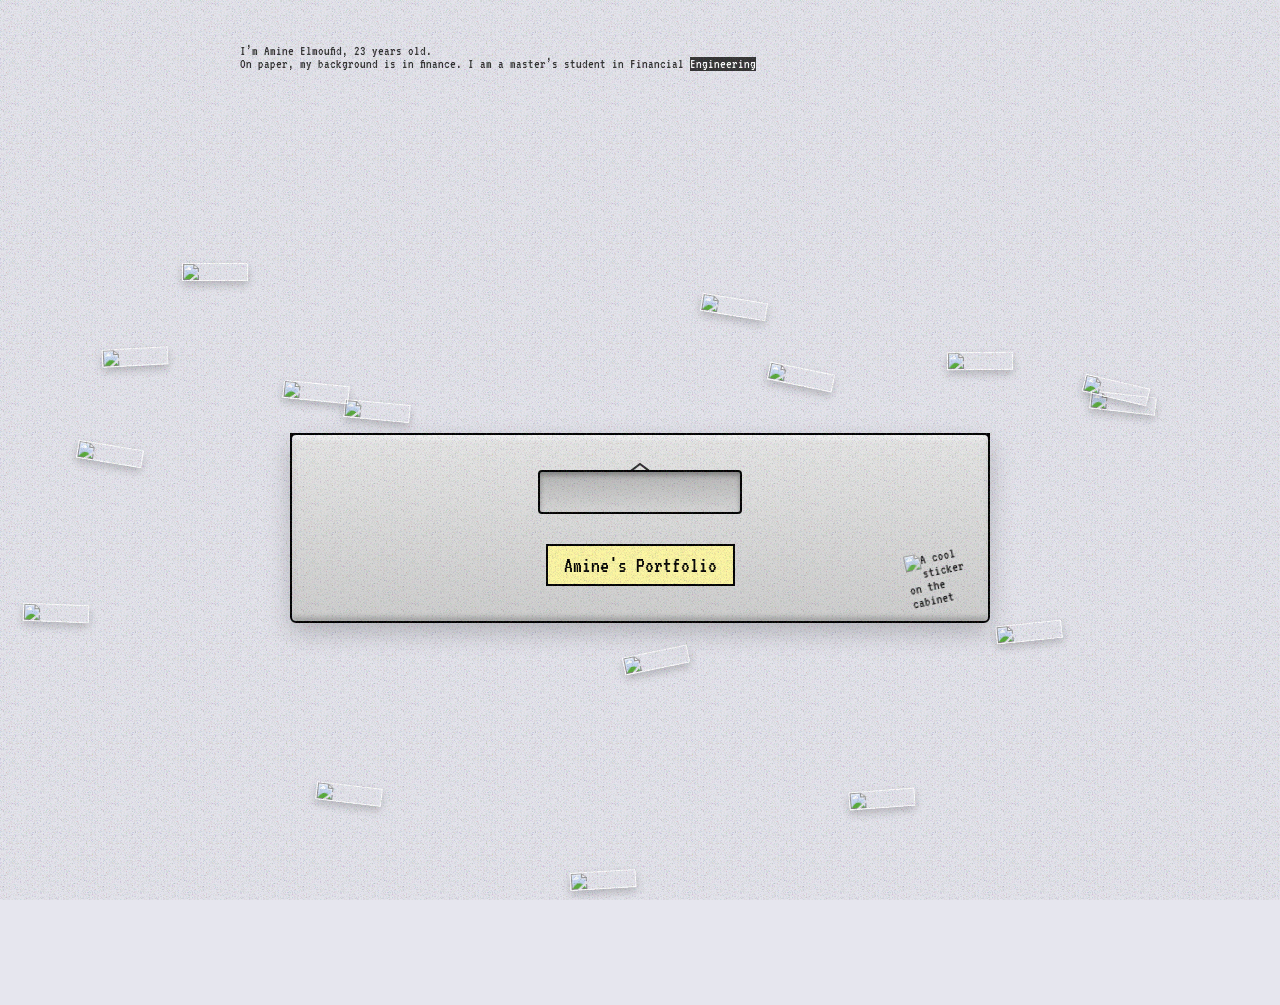
==== amine.ink/index.html @ 704b7b4b "Auto-deploy via The God of Script" ====
<!DOCTYPE html>
<html lang="en">
<head>
    <meta charset="UTF-8">
    <meta name="viewport" content="width=device-width, initial-scale=1.0">
    <title>Amine's Portfolio</title>
    <link href='https://fonts.googleapis.com/css2?family=VT323&display=swap' rel="stylesheet">
    <link rel="stylesheet" href="style.css">
    <link rel="icon" type="image/x-icon" href="ico.ico">
    <meta property="og:image" content="https://pub-ad0cab8325564e91b51bba350c9b9425.r2.dev/resume/amine.ink/assets/imgs/ogimage.png">
</head>
<body>
    <div id="background-collage"></div>
    <div id="intro-text"></div>
    <div id="cabinet" class="file-cabinet-container">
        <div class="cabinet-front">
            <!-- Swipe Up Indicator -->
            <div class="swipe-up-indicator">
                <svg width="24" height="12" viewBox="0 0 24 12" fill="none" stroke="black" stroke-width="2" stroke-linecap="square" stroke-linejoin="miter">
                    <polyline points="4 10 12 4 20 10"></polyline>
                </svg>
            </div>

            <div class="door-handle-recess"></div>
            
            <!-- ADD THIS LINE FOR THE STICKER -->
            <img src="https://pub-ad0cab8325564e91b51bba350c9b9425.r2.dev/resume/amine.ink/assets/imgs/sticker(1).png" alt="A cool sticker on the cabinet" id="cabinet-sticker">
            
             <div id="cabinet-toggle-button" class="secret-files-label">Amine's Portfolio</div>
        </div>

        <div class="cabinet-body">
            <div id="file-stack" class="file-stack">
                <!-- Folders generated by JavaScript -->
            </div>
        </div>
        <div class="cabinet-base"></div>
    </div>
    
    <audio id="about-me-audio" src="assets/audio/about_me.mp3" preload="auto" hidden></audio>
    <audio id="experiences-audio" src="assets/audio/experiences.mp3" preload="auto" hidden></audio>
    <audio id="personality-audio" src="assets/audio/personality.mp3" preload="auto" hidden></audio>
    <audio id="skills-audio" src="assets/audio/skills.mp3" preload="auto" hidden></audio>
    <audio id="what-ive-done-audio" src="assets/audio/What I’ve Done/what-i-ve-done-as-a-co-zqn3xjfs-2025-09-03-.mp3" preload="metadata"></audio>

    <script src="content.js"></script>
    <script src="assets/data/about_me.js"></script>
    <script src="assets/data/experiences.js"></script>
    <script src="assets/data/personality.js"></script>
    <script src="assets/data/skills.js"></script>
    <script src="assets/data/what-i-ve-done.js"></script>
    <script src="script.js"></script>

    <!-- Image Lightbox Modal -->
    <div id="image-modal" class="image-modal-overlay">
        <span id="modal-close-button" class="image-modal-close">&times;</span>
        <img id="modal-image-content" class="image-modal-content" src="" alt="Enlarged view">
    </div>

    <!-- ADD THIS NEW MODAL STRUCTURE -->
    <div id="pdf-modal" style="display: none;">
        <div class="pdf-modal-content">
            <div class="pdf-modal-header">
                <span id="pdf-modal-close">&times;</span>
                <button class="folder-control-button" title="LinkedIn" data-action="link" data-value="https://www.linkedin.com/in/amine-elmoufid/"><img src='https://img.icons8.com/?size=100&id=uzhJQ5CyNoaH&format=png&color=FFFFFF' style='height: 20px'></button>
                <button class="folder-control-button" title="Instagram" data-action="link" data-value="https://instagram.com/amine_elmoufid"><img src='https://img.icons8.com/?size=100&id=ZOFC5nSr215Y&format=png&color=FFFFFF' style='height: 20px'></button>
                <button class="folder-control-button" title="Email" data-action="copy" data-value="amine.elmoufid.personal@gmail.com" data-link="mailto:amine.elmoufid.personal@gmail.com"><img src='https://img.icons8.com/?size=100&id=63489&format=png&color=FFFFFF' style='height: 20px'></button>
                <button class="folder-control-button" title="Phone / WhatsApp" data-action="copy" data-value="+212675223453" data-link="https://wa.me/212675223453"><img src='https://img.icons8.com/?size=100&id=fAnexogbxI5v&format=png&color=FFFFFF' style='height: 20px'></button>
                <button class="folder-control-button" id="download-button" title="Download Resume" data-action="download" data-value="assets/Resume amine elmoufid.pdf" data-link="https://amine-elmoufid.ink/assets/Resume%20amine%20elmoufid.pdf"><img src='https://img.icons8.com/?size=100&id=vk3CfSUT5UA6&format=png&color=FFFFFF' style='height: 20px'></button>
            </div>  
            <iframe id="pdf-modal-iframe" src="../index.html" width="100%" height="100%" frameborder="0"></iframe>
        </div>
    </div>

    <!-- Info Modal for Contact Buttons -->
    <div id="info-modal" class="info-modal-overlay" style="display: none;">
        <div class="info-modal-content">
            <span id="info-modal-close" class="info-modal-close">&times;</span>
            <h3 id="info-modal-title">Modal Title</h3>
            <p id="info-modal-text">Modal text content.</p>
            <div id="info-modal-actions">
                <!-- Action buttons will be added here by JS -->
            </div>
        </div>
    </div>
</body>
</html>
---- amine.ink/style.css ----
:root {
            --anim-duration: 0.8s;
            --anim-ease: cubic-bezier(0.16, 1, 0.3, 1);
        }

        html {
            background-color: #E6E6EE;
        }

        body {
            font-family: 'VT323', monospace;
            font-size: 14px;
            display: flex;
            justify-content: center;
            align-items: center;
            min-height: 100vh;
            margin: 0;
            padding: 20px;
            box-sizing: border-box;
            overflow: hidden;
        }

        #background-collage {
            position: fixed;
            top: 25vh;
            left: 0;
            width: 100vw;
            height: 75vh;
            z-index: -10;
            pointer-events: none;
            overflow: hidden;
            opacity: 1; /* Start fully visible */
            transition: opacity 0.5s ease-in-out; /* Animate the opacity */
        }

        #background-collage.is-hidden {
            opacity: 0; /* Fade to fully invisible */
            pointer-events: none; /* Also disable clicks when hidden */
        }

        .collage-image {
            position: absolute;
            width: 5vw;
            border: 1px solid white;
            box-shadow: 0 4px 8px rgba(0,0,0,0.2);
            
            /* --- CRITICAL --- */
            /* Start each image as invisible */
            opacity: 0;
            
            /* Prepare a smooth fade-in transition for when we make it visible */
            transition: opacity 0.7s ease;
        }

        /* This new class will be added by JavaScript to make a single image appear */
        .collage-image.is-visible {
            opacity: 1;
        }

        .file-cabinet-container {
            position: relative;
            width: 100%;
            max-width: 700px;
            transition: transform var(--anim-duration) var(--anim-ease);
        }
        
        .cabinet-front {
            position: absolute;
            top: 0;
            left: 0;
            width: 100%;
            height: 190px;
            background: linear-gradient(to bottom, #E8E8E8, #D0D0D0);
            border: 2px solid black;
            border-radius: 6px;
            box-sizing: border-box;
            box-shadow: inset 0 4px 5px rgba(255,255,255,0.6), 
                        inset 0 -4px 5px rgba(0,0,0,0.2),
                        0 10px 25px rgba(0,0,0,0.2);
            
            z-index: 15;
            display: flex;
            flex-direction: column;
            justify-content: center;
            align-items: center;
            gap: 30px;
            
            transform: translateY(0);
            transition: transform 0.8s cubic-bezier(0.77, 0, 0.175, 1),
                        opacity var(--anim-duration) var(--anim-ease),
                        filter var(--anim-duration) var(--anim-ease);
            cursor: pointer;
            
            /* Apply bouncing animation when closed */
            animation: door-bounce 2s infinite ease-in-out;
        }

        @keyframes door-bounce {
            0%, 100% {
                transform: translateY(0);
            }
            50% {
                transform: translateY(-8px);
            }
        }

        .cabinet-front:hover:not(.no-hover) {
            animation-play-state: paused;
            transform: translateY(-5px);
        }

        .file-cabinet-container.is-open .cabinet-front {
            z-index: 4;
            animation: none; /* Stop bounce when open */
        }

        .door-handle-recess {
            width: 200px;
            height: 40px;
            background: linear-gradient(to bottom, #B8B8B8, #D8D8D8);
            border: 2px solid black;
            border-radius: 4px;
            box-shadow: inset 0 3px 5px rgba(0,0,0,0.3);
            transition: transform 0.2s ease;
            position: relative;
            z-index: 10000;
        }
        
        .door-handle-recess:hover {
            transform: scale(1.05);
        }
        
        .file-cabinet-container.is-open .cabinet-front {
            transform: translateY(522px);
        }
        
        /* MODIFIED: The door no longer flies away, just applies a focus effect */
        .file-cabinet-container.folder-is-expanded .cabinet-front {
            transform: translateY(522px) translateY(450px); /* Move down with the bottom folders */
            opacity: 0.5;
            filter: blur(2px);
        }

        .cabinet-body {
            position: relative;
            border: 2px solid black;
            background-color: #E6E6E6;
        }

        .swipe-up-indicator {
            position: absolute;
            top: 25px; /* Above the handle */
            left: 50%;
            transform: translateX(-50%);
            display: flex;
            flex-direction: column;
            align-items: center;
            font-family: 'VT323', monospace;
            font-size: 16px;
            color: black;
            pointer-events: none;
            opacity: 0.8;
            animation: swipe-bounce 1.5s infinite;
        }

        @keyframes swipe-bounce {
            0%, 100% {
                transform: translateX(-50%) translateY(0);
                opacity: 0.5;
            }
            50% {
                transform: translateX(-50%) translateY(-10px);
                opacity: 1;
            }
        }

        .file-cabinet-container.is-open .swipe-up-indicator {
            display: none;
        }

        .cabinet-body::before {
            content: '';
            position: absolute;
            top: 0;
            left: 0;
            width: 100%;
            height: 100%;
            background-image: repeating-linear-gradient(to bottom, #E6E6EE, #E6E6EE 20px, black 20px, black 22px);
            opacity: 0;
            transition: opacity 0.3s ease, filter var(--anim-duration) var(--anim-ease);
            z-index: 0;
        }

        .file-cabinet-container.folder-is-expanded .cabinet-body::before {
            opacity: 1;
            background-color: #1a1a1a;
            filter: none;
        }
        
        .file-cabinet-container.folder-is-expanded .cabinet-body {
            z-index: 20;
        }
        
        .file-stack {
            position: relative;
            padding-top: 30px;
            height: 0;
            transition: height 0.8s ease-in-out;
        }
        
        .file-cabinet-container.is-open .file-stack {
            height: 500px;
        }

        .file-cabinet-container.folder-is-expanded .file-stack { height: 800px; }
        
        .file-folder {
            height: 20px;
            position: relative;
            background-color: #F8F8F8;
            box-sizing: content-box;
            
            opacity: 0;
            transform: translateY(50px);
            transition: opacity 0.5s ease, 
                        transform var(--anim-duration) var(--anim-ease),
                        height var(--anim-duration) var(--anim-ease),
                        filter var(--anim-duration) var(--anim-ease);
        }

        .file-cabinet-container:not(.is-open) .file-folder {
            pointer-events: none;
        }
        
        .file-folder.is-expanded {
            height: calc(80vh - 18px);
            z-index: 10;
            background-color: transparent;
            width: calc(100% + 40px);
            left: -20px;
        }

        /* Animations for making space */
        .file-folder.move-up {
            transform: translateY(-100vh);
            opacity: 0.3;
            top: -0px;
            left: 0;
            width: 100%;
            height: 20px;
            filter: blur(2px) brightness(0.6);
        }
        .file-folder.move-down {
            transform: translateY(100vh);
            opacity: 0.3;
            top: -30px;
            left: 0;
            width: 100%;
            height: 20px;
            filter: blur(2px) brightness(0.6);
        }

        .file-cabinet-container.folder-is-expanded .file-folder:not(.is-expanded) {
            pointer-events: none;
        }


        .file-cabinet-container.is-open .file-folder {
            opacity: 1;
            transform: translateY(0);
        }
        
        .folder-visuals {
            position: absolute;
            top: 0;
            left: 0;
            width: 100%;
            height: 20px;
            transition: transform 0.2s var(--anim-ease);
            will-change: transform;
        }

        .folder-visuals::before {
            content: '';
            position: absolute;
            top: 0;
            left: 0;
            width: 100%;
            height: 2px;
            background-color: black;
        }

        .file-folder:not(.is-expanded):hover .folder-visuals {
            transform: translateY(-4px);
        }

        .file-folder.has-prominent-hover:not(.is-expanded):hover .folder-visuals {
            transform: translateY(-20px);
        }

        

        .folder-content-area {
            padding: 30px 20px 20px 20px;
            opacity: 0;
            visibility: hidden;
            transition: opacity 0.3s ease-in-out 0.2s, visibility 0s 0.6s;
            height: calc(100% - 30px);
            box-sizing: border-box;
            background-color: white;
            background-image:
                repeating-linear-gradient(to right, #ccc 0, #ccc 1px, transparent 1px, transparent 20px),
                repeating-linear-gradient(to bottom, #ccc 0, #ccc 1px, transparent 1px, transparent 20px),
                repeating-linear-gradient(to right, #999 0, #999 1px, transparent 1px, transparent 100px),
                repeating-linear-gradient(to bottom, #999 0, #999 1px, transparent 1px, transparent 100px);
            background-size: 20px 20px, 20px 20px, 100px 100px, 100px 100px;
            box-shadow: -2px 0 0 black, 2px 0 0 black, 0 2px 0 black, 0 -2px 0 black;
            position: relative;
        }

                .folder-content-area::before {
            content: '';
            position: absolute;
            width: 100%;
            height: 22px;
            left: 0;
            top: 0;
            border-top: 2px solid black;
            border-bottom: 2px solid black;
            box-sizing: border-box;
            background-color: rgba(248, 248, 248, 0.95);
            background-image: url("data:image/svg+xml,%3Csvg xmlns='http://www.w3.org/2000/svg' width='100' height='100'%3E%3Cfilter id='n'%3E%3CfeTurbulence type='turbulence' baseFrequency='0.65' stitchTiles='stitch'/%3E%3C/filter%3E%3Crect width='100%25' height='100%25' filter='url(%23n)' opacity='0.4'/%3E%3C/svg%3E");
        }

        .file-folder.is-expanded .folder-content-area {
            opacity: 1;
            visibility: visible;
            transition-delay: 0.2s, 0s;
        }

        .folder-header {
            display: flex;
            justify-content: space-between;
            align-items: center;
            margin-bottom: 15px;
        }

        .pulled-folder-title { 
            margin: 0; 
            font-size: 18px; 
            padding-right: 15px; /* Space between title and controls */
        }

        .folder-controls {
            display: flex;
            gap: 8px;
            align-items: center;
        }

        .folder-control-button {
            font-family: 'VT323', monospace;
            font-size: 24px;
            font-weight: bold;
            background-color: transparent;
            border: 1px solid black;
            width: 30px;
            height: 30px;
            display: flex;
            justify-content: center;
            align-items: center;
            cursor: pointer;
            transition: background-color 0.2s, color 0.2s;
            text-decoration: none;
            color: black;
            line-height: 1;
            padding: 0;
        }
        .folder-control-button:hover {
            background-color: #333;
            color: white;
        }

        /* Add a 20px gap after the zoom buttons in non-resume folders */
        .folder-controls:not(:has(#download-button)) #zoom-in-button {
            margin-right: 20px;
        }

        .pulled-folder-text { 
            position: relative;
            font-size: 14px; 
            line-height: 1.1;
            height: calc(100% - 40px);
            overflow-y: auto;
            border: 1px solid black;
            padding: 10px;
            background-color: rgba(248, 248, 248, 0.95);
            background-image: url("data:image/svg+xml,%3Csvg xmlns='http://www.w3.org/2000/svg' width='100' height='100'%3E%3Cfilter id='n'%3E%3CfeTurbulence type='turbulence' baseFrequency='0.65' stitchTiles='stitch'/%3E%3C/filter%3E%3Crect width='100%25' height='100%25' filter='url(%23n)' opacity='0.4'/%3E%3C/svg%3E");
        }

        .pulled-folder-text iframe {
            width: 100%;
            height: 100%;
            transform-origin: top left; /* Zoom from the top-left corner */
            transition: transform 0.2s ease-out; /* Makes the zoom animation smooth */
        }


        .close-folder-button { 
            font-family: sans-serif; 
            font-size: 28px; 
            font-weight: bold; 
            border: none;
            background: transparent;
        }
        .close-folder-button:hover {
            background-color: transparent;
            color: #8a3434; /* red highlight color */
        }

        .tab { position: absolute; top: -18px; height: 20px; border: 2px solid black; border-bottom: none; border-radius: 6px 6px 0 0; display: flex; align-items: center; justify-content: center; padding: 0 10px; white-space: nowrap; background-color: black; color: white; box-sizing: border-box; cursor: pointer; width: 120px; font-size: 16px; box-shadow: -1px 0 0 white, 1px 0 0 white, 0 -1px 0 white; left: calc(var(--random-factor) * (100% - 120px)); transition: top 0.2s var(--anim-ease), height 0.2s var(--anim-ease); }

.file-folder:not(.is-expanded):hover .tab {
    height: 30px;
    top: -28px;
}
        
        
        
        .cabinet-base { border-top: 2px solid black; height: 20px; background: linear-gradient(to bottom, #E6E6E6, #D1D1D1); position: absolute; width: 100%; top: 500px; left: 0; box-sizing: border-box; z-index: 5; transition: transform var(--anim-duration) var(--anim-ease), opacity 0.5s ease, filter var(--anim-duration) var(--anim-ease); opacity: 0; }
                .file-cabinet-container.folder-is-expanded .cabinet-base { transform: translateY(450px); opacity: 0.3; filter: blur(4px) brightness(0.5); }
        
        .secret-files-label { background-color: #FFF9A5; border: 2px solid black; padding: 8px 16px; font-size: 22px; cursor: pointer; transition: transform 0.2s ease; }
        .secret-files-label:hover { transform: scale(1.05); }

    #intro-text {
        position: absolute;
        top: 5vh;
        left: 50%;
        transform: translateX(-50%);
        width: 90%;
        max-width: 800px;
        text-align: left;
        font-size: 14px;
        line-height: 0.9;
        color: #333;
        height: 40vh; /* Allocate space to prevent content jump */
        transition: filter 0.5s ease, opacity 0.5s ease;
    }

    .cabinet-is-open #intro-text { filter: blur(2px); opacity: 1; }

        .typing-highlight {
        background-color: #333;
        color: white;
    }

.highlight-sentence {
    background-color: #8a3434;
    color: white;
}

li.highlight-sentence {
    background-color: #8a3434;
    color: black;
    transition: background-color 0.2s ease-in-out;
}

/* Target h3 elements inside a highlighted span to ensure they also get the highlight style */
.highlight-sentence h3 {
    background-color: inherit; /* Inherit the red from the parent span */
    color: inherit; /* Inherit the white text color */
}
body::after {
    content: '';
    position: fixed;
    top: 0;
    left: 0;
    width: 100vw;
    height: 100vh;
    z-index: 9999;
    pointer-events: none;
    background-image: url("data:image/svg+xml,%3Csvg xmlns='http://www.w3.org/2000/svg' width='100' height='100'%3E%3Cfilter id='n'%3E%3CfeTurbulence type='turbulence' baseFrequency='0.65' stitchTiles='stitch'/%3E%3C/filter%3E%3Crect width='100%25' height='100%25' filter='url(%23n)' opacity='0.4'/%3E%3C/svg%3E");
}

.file-cabinet-container.is-open .cabinet-base {
    opacity: 1;
}

.skills-grid {
    display: grid;
    grid-template-columns: repeat(auto-fit, minmax(200px, 1fr));
    gap: 15px;
}
.skill-box {
    border: 1px solid black;
}
.skill-header {
    padding: 8px 10px;
    border-bottom: 1px solid black;
    font-weight: bold;
}
.skill-list {
    padding: 8px 10px;
}
.skill-list ul {
    list-style-type: none;
    padding: 0;
    margin: 0;
}
.skill-list li {
    margin-bottom: 5px;
}

.highlight-skill-box {
    box-shadow: 0 0 0 3px black, 0 0 15px rgba(0,0,0,0.5);
    transform: scale(1.02);
    transition: transform 0.2s ease, box-shadow 0.2s ease;
}



#skill-tooltip {
    display: none;
    position: absolute;
    border: 1px solid black;
    background-color: white;
    padding: 10px;
    z-index: 10001;
    max-width: 250px;
    font-size: 13px;
    line-height: 1.4;
}

/* Styles for the new Static Modal */
#skill-modal {
    display: none; /* Hidden by default */
    position: fixed;
    z-index: 10002; /* Higher than the tooltip */
    left: 0;
    top: 0;
    width: 100%;
    height: 100%;
    overflow: auto;
    background-color: rgba(0,0,0,0.4);
    justify-content: center;
    align-items: center;
}

.skill-modal-content {
    position: relative;
    background-color: #fefefe;
    padding: 20px;
    border: 1px solid black;
    width: 90%;
    max-width: 500px;
    transform: scale(0.9);
    opacity: 0;
    transition: transform 0.3s ease, opacity 0.3s ease;
    max-height: 80vh;
    overflow-y: auto;
}

#skill-modal.is-visible .skill-modal-content {
    transform: scale(1);
    opacity: 1;
}

.skill-modal-close {
    color: #aaa;
    position: absolute;
    top: 10px;
    right: 15px;
    font-size: 28px;
    font-weight: bold;
    cursor: pointer;
}

.skill-modal-close:hover,
.skill-modal-close:focus {
    color: black;
    text-decoration: none;
}
body.folder-is-expanded-globally {
    background-color: #00000091; /* A lighter grey */
    transition: background-color 0.3s ease;
}
body.folder-is-expanded-globally #intro-text {
    opacity: 1;
}
.info-box {
    border: 1px solid black;
    background-color: #fff;
}
.info-header {
    display: flex;
    align-items: center;
    padding: 10px;
    font-weight: bold;
    border-bottom: 1px solid black;
    cursor: pointer;
}
.info-box .info-header { /* Header for a box with no visible content */
    border-bottom: none;
}
.plus-icon {
    font-size: 16px;
    margin-right: 8px;
    font-weight: normal;
}
.concept-list {
    padding: 10px;
}
.concept-item {
    padding: 5px 0;
    cursor: pointer;
    border-bottom: 1px solid #eee;
}
.concept-item:last-child {
    border-bottom: none;
}
.concept-item:hover {
    background-color: #f0f0f0;
}
.accordion {
    width: 100%;
}
.accordion-trigger {
    background-color: #f4f4f4;
    color: #444;
    cursor: pointer;
    padding: 12px;
    width: 100%;
    border: none;
    text-align: left;
    outline: none;
    font-size: 15px;
    transition: background-color 0.2s ease;
    border-top: 1px solid #ddd;
    font-family: 'VT323', monospace;
}
.accordion-trigger:hover, .accordion-trigger.is-active {
    background-color: #ddd;
}
.accordion-panel {
    padding: 0 18px;
    background-color: white;
    max-height: 0;
    overflow: hidden;
    transition: max-height 0.3s ease-out;
}
.accordion-panel p {
    margin-top: 15px;
}
.project-layout-grid {
    display: grid;
    grid-template-columns: 1fr;
    gap: 15px;
    margin: 20px 0;
}
.layout-column {
    display: flex;
    flex-direction: column;
    gap: 15px;
}

#audio-control-button {
    position: absolute;
    top: 10px;
    right: 170px;
    width: 50px;
    height: 50px;
    border-radius: 50%;
    background-color: #333;
    border: none;
    cursor: pointer;
    z-index: 1000;
    display: flex;
    justify-content: center;
    align-items: center;
}

/* default: play */
#audio-control-button::before {
    content: '';
    display: block;
    width: 24px;
    height: 24px;
    background-color: white;

    /* Play icon as SVG mask */
    -webkit-mask: url('data:image/svg+xml;utf8,<svg fill="white" xmlns="http://www.w3.org/2000/svg" viewBox="0 0 24 24"><path d="M8 5v14l11-7z"/></svg>') no-repeat center;
    -webkit-mask-size: contain;
    mask: url('data:image/svg+xml;utf8,<svg fill="white" xmlns="http://www.w3.org/2000/svg" viewBox="0 0 24 24"><path d="M8 5v14l11-7z"/></svg>') no-repeat center;
    mask-size: contain;
}

/* when playing: pause */
#audio-control-button.is-playing::before {
    -webkit-mask: url('data:image/svg+xml;utf8,<svg fill="white" xmlns="http://www.w3.org/2000/svg" viewBox="0 0 24 24"><path d="M6 19h4V5H6zm8-14v14h4V5z"/></svg>') no-repeat center;
    -webkit-mask-size: contain;
    mask: url('data:image/svg+xml;utf8,<svg fill="white" xmlns="http://www.w3.org/2000/svg" viewBox="0 0 24 24"><path d="M6 19h4V5H6zm8-14v14h4V5z"/></svg>') no-repeat center;
    mask-size: contain;
}

/* Audio Consent Modal */
#audio-consent-modal {
    display: none; /* Hidden by default */
    position: fixed;
    z-index: 10005; /* Very high z-index */
    left: 0;
    top: 0;
    width: 100%;
    height: 100%;
    background-color: rgba(0,0,0,0.5);
    justify-content: center;
    align-items: center;
}

.audio-consent-content {
    background-color: #fefefe;
    padding: 20px 30px;
    border: 2px solid black;
    text-align: center;
    font-size: 18px;
}

.audio-consent-buttons {
    margin-top: 20px;
    display: flex;
    gap: 15px;
    justify-content: center;
}

.audio-consent-buttons button {
    font-family: 'VT323', monospace;
    font-size: 16px;
    padding: 8px 20px;
    border: 2px solid black;
    cursor: pointer;
    background-color: #fff;
    transition: background-color 0.2s, color 0.2s;
}

.audio-consent-buttons button:hover {
    background-color: #333;
    color: #fff;
}

/* Optional: Set a base width for the 'No' button for consistency */
#confirm-audio-no {
    width: 60px;
}

/* Set a larger, specific width for the 'Yes' button */
#confirm-audio-yes {
    width: 200px;
}

/* Add this new rule to the end of your style.css file */
#cabinet-sticker {
    position: absolute; /* This is crucial for positioning it on the door */
    width: 60px;        /* Sets the size of the sticker */
    bottom: 15px;       /* Puts it 15px from the bottom of the door */
    right: 20px;        /* Puts it 20px from the right of the door */
    transform: rotate(-12deg); /* This gives it the slightly crooked look */
    opacity: 0.9;       /* Makes it look slightly faded and more realistic */
    z-index: 16;        /* Ensures it sits on top of the door's main surface */
    pointer-events: none; /* Prevents the sticker from interfering with clicks on the door */
}

/* Styles for the new rotating sticker */
#rotating-sticker {
    position: absolute;
    width: 90px;
    height: 90px;
    bottom: 15px;
    left: 20px;
    transform: rotate(8deg);
    z-index: 16;
    border: 3px solid white;
    box-shadow: 0 2px 5px rgba(0,0,0,0.2);
    object-fit: cover; /* Ensures non-square images fill the space nicely */
}

/* --- STYLES FOR PDF MODAL AND PREVIEW --- */

/* The main modal overlay */
#pdf-modal {
    display: none; position: fixed; z-index: 10001;
    left: 0; top: 0; width: 100%; height: 100%;
    background-color: rgba(0,0,0,0.7);
    justify-content: center; align-items: center;
}
.pdf-modal-content {
    width: 90%; height: 90vh;
    background-color: #333;
    display: flex; flex-direction: column;
}
.pdf-modal-header {
    display: flex; justify-content: flex-end; align-items: center;
    padding: 8px 15px; background-color: #222; gap: 10px;
}
#pdf-modal-close {
    font-size: 28px; color: #aaa; cursor: pointer;
    margin-right: auto; /* Pushes the close button to the far left */
}
#pdf-modal-close:hover { color: white; }

.pdf-modal-header button, .pdf-modal-header a {
    font-family: 'VT323', monospace; font-size: 16px;
    border: 1px solid #888; background-color: #444; color: white;
    padding: 5px 12px; cursor: pointer; text-decoration: none;
}
.pdf-modal-header button:hover, .pdf-modal-header a:hover { background-color: #666; }

/* This rule ensures the download button in the PDF modal header has some space */
.pdf-modal-header #pdf-download-link {
    margin-right: 20px;
}

#pdf-modal-iframe {
    flex-grow: 1; /* Makes the iframe fill the remaining space */
    transition: transform 0.2s ease-out; /* Smooth zoom */
}

/* Styles for the clickable preview in the folder */
.pdf-preview-container {
    position: relative; width: 100%; height: 100%;
}
.pdf-preview-iframe {
    width: 100%; height: 100%; border: none;
    pointer-events: none; /* CRITICAL: Allows clicks to pass through to the overlay */
}
.pdf-preview-overlay {
    position: absolute; top: 0; left: 0; width: 100%; height: 100%;
    background-color: rgba(0,0,0,0.3);
    display: flex; justify-content: center; align-items: center;
    font-size: 24px; color: white;
    cursor: pointer; opacity: 0;
    transition: opacity 0.3s ease;
}
.pdf-preview-container:hover .pdf-preview-overlay {
    opacity: 1;
}

/* Image Modal Styles */
.image-modal-overlay {
    display: none; /* Hidden by default */
    position: fixed;
    z-index: 10003; /* Above skill modal */
    left: 0;
    top: 0;
    width: 100%;
    height: 100%;
    background-color: rgba(0,0,0,0.7);
    justify-content: center;
    align-items: center;
}

.image-modal-content {
    max-width: 90%;
    max-height: 90vh;
    display: block;
    margin: auto;
}

.image-modal-close {
    color: #fff;
    position: absolute;
    top: 15px;
    right: 35px;
    font-size: 40px;
    font-weight: bold;
    cursor: pointer;
    transition: color 0.3s;
}

.image-modal-close:hover,
.image-modal-close:focus {
    color: #bbb;
    text-decoration: none;
}

.image-modal-close:hover,
.image-modal-close:focus {
    color: #bbb;
    text-decoration: none;
}

/* Info Modal for Contact Buttons */
.info-modal-overlay {
    display: none;
    position: fixed;
    z-index: 10006; /* Above audio consent */
    left: 0;
    top: 0;
    width: 100%;
    height: 100%;
    background-color: rgba(0,0,0,0.6);
    justify-content: center;
    align-items: center;
}

.info-modal-content {
    position: relative;
    background-color: #fefefe;
    padding: 25px 30px;
    border: 2px solid black;
    text-align: center;
    font-size: 16px;
    width: 90%;
    max-width: 400px;
}

.info-modal-content h3 {
    margin-top: 0;
    font-size: 20px;
}

.info-modal-content p {
    word-break: break-all;
    background-color: #eee;
    padding: 10px;
    border: 1px solid #ccc;
    margin-bottom: 20px;
}

#info-modal-actions button {
    font-family: 'VT323', monospace;
    font-size: 16px;
    padding: 8px 20px;
    border: 2px solid black;
    cursor: pointer;
    background-color: #fff;
    transition: background-color 0.2s, color 0.2s;
    width: 100%;
}

#info-modal-actions button:not(:last-child) {
    margin-bottom: 10px;
}

#info-modal-actions button:hover {
    background-color: #333;
    color: #fff;
}

.info-modal-close {
    color: #aaa;
    position: absolute;
    top: 5px;
    right: 10px;
    font-size: 28px;
    font-weight: bold;
    cursor: pointer;
}
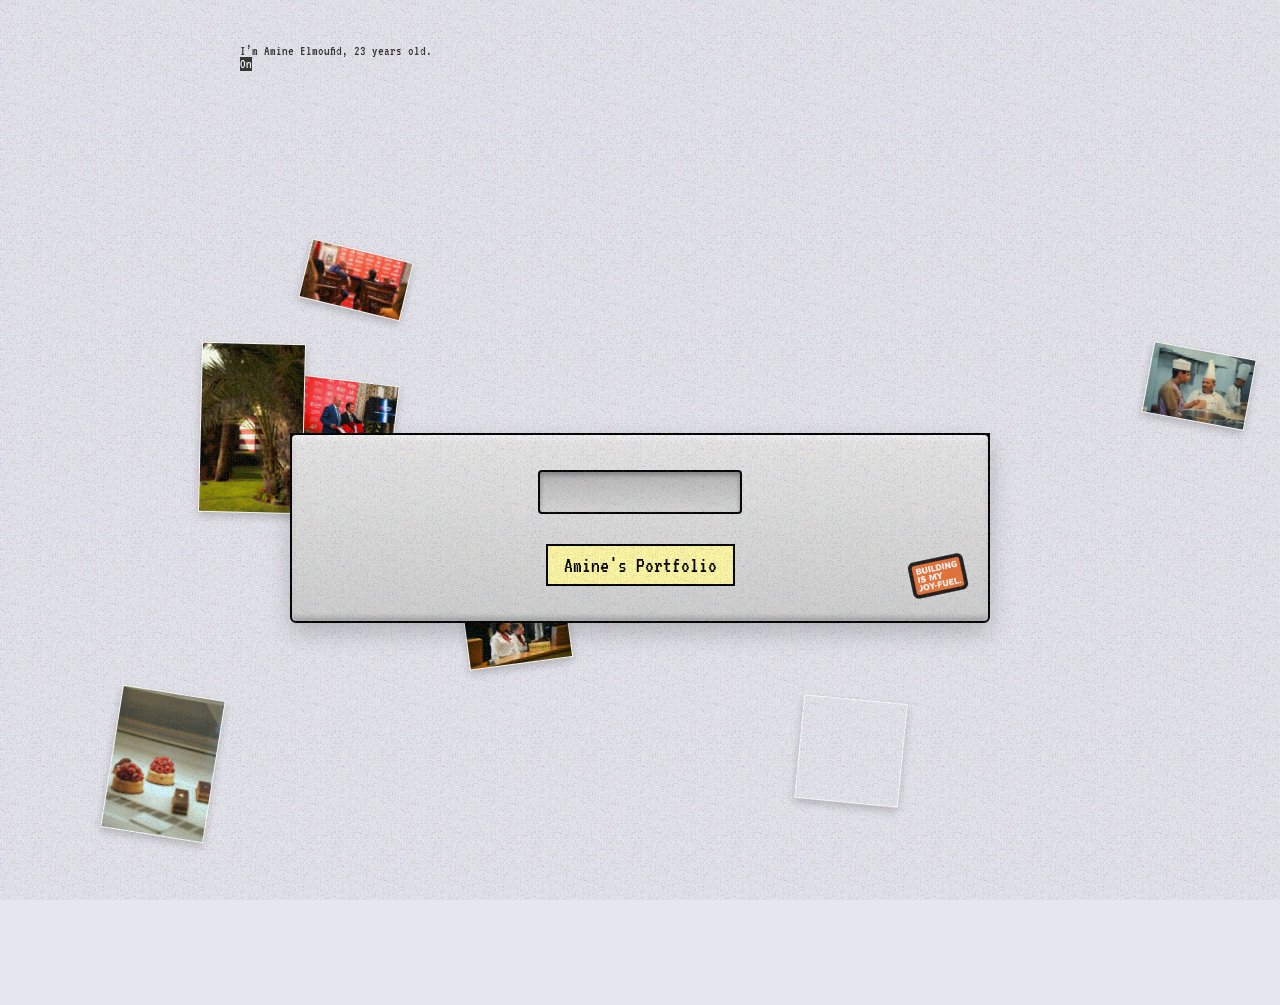
==== commit a7cd8307: "Optimize performance: lazy tab mounting, local WOFF2 font, Matter.js layout caching, mobile responsi" ====
--- a/amine.ink/index.html
+++ b/amine.ink/index.html
@@ -8,24 +8,17 @@
     <link href='https://fonts.googleapis.com/css2?family=VT323&display=swap' rel="stylesheet">
     <link rel="stylesheet" href="style.css">
     <link rel="icon" type="image/x-icon" href="ico.ico">
-    <meta property="og:image" content="https://pub-ad0cab8325564e91b51bba350c9b9425.r2.dev/resume/amine.ink/assets/imgs/ogimage.png">
+    <meta property="og:image" content="/assets/imgs/ogimage.png">
 </head>
 <body>
     <div id="background-collage"></div>
     <div id="intro-text"></div>
     <div id="cabinet" class="file-cabinet-container">
         <div class="cabinet-front">
-            <!-- Swipe Up Indicator -->
-            <div class="swipe-up-indicator">
-                <svg width="24" height="12" viewBox="0 0 24 12" fill="none" stroke="black" stroke-width="2" stroke-linecap="square" stroke-linejoin="miter">
-                    <polyline points="4 10 12 4 20 10"></polyline>
-                </svg>
-            </div>
-
             <div class="door-handle-recess"></div>
             
             <!-- ADD THIS LINE FOR THE STICKER -->
-            <img src="https://pub-ad0cab8325564e91b51bba350c9b9425.r2.dev/resume/amine.ink/assets/imgs/sticker(1).png" alt="A cool sticker on the cabinet" id="cabinet-sticker">
+            <img src="assets/imgs/sticker(1).png" alt="A cool sticker on the cabinet" id="cabinet-sticker">
             
              <div id="cabinet-toggle-button" class="secret-files-label">Amine's Portfolio</div>
         </div>
@@ -38,11 +31,11 @@
         <div class="cabinet-base"></div>
     </div>
     
-    <audio id="about-me-audio" src="assets/audio/about_me.mp3" preload="auto" hidden></audio>
-    <audio id="experiences-audio" src="assets/audio/experiences.mp3" preload="auto" hidden></audio>
-    <audio id="personality-audio" src="assets/audio/personality.mp3" preload="auto" hidden></audio>
-    <audio id="skills-audio" src="assets/audio/skills.mp3" preload="auto" hidden></audio>
-    <audio id="what-ive-done-audio" src="assets/audio/What I’ve Done/what-i-ve-done-as-a-co-zqn3xjfs-2025-09-03-.mp3" preload="metadata"></audio>
+    <audio id="about-me-audio" src="assets/audio/about_me.mp3" preload="none" hidden></audio>
+    <audio id="experiences-audio" src="assets/audio/experiences.mp3" preload="none" hidden></audio>
+    <audio id="personality-audio" src="assets/audio/personality.mp3" preload="none" hidden></audio>
+    <audio id="skills-audio" src="assets/audio/skills.mp3" preload="none" hidden></audio>
+    <audio id="what-ive-done-audio" src="assets/audio/what-i-ve-done.mp3" preload="none" hidden></audio>
 
     <script src="content.js"></script>
     <script src="assets/data/about_me.js"></script>
@@ -67,9 +60,13 @@
                 <button class="folder-control-button" title="Instagram" data-action="link" data-value="https://instagram.com/amine_elmoufid"><img src='https://img.icons8.com/?size=100&id=ZOFC5nSr215Y&format=png&color=FFFFFF' style='height: 20px'></button>
                 <button class="folder-control-button" title="Email" data-action="copy" data-value="amine.elmoufid.personal@gmail.com" data-link="mailto:amine.elmoufid.personal@gmail.com"><img src='https://img.icons8.com/?size=100&id=63489&format=png&color=FFFFFF' style='height: 20px'></button>
                 <button class="folder-control-button" title="Phone / WhatsApp" data-action="copy" data-value="+212675223453" data-link="https://wa.me/212675223453"><img src='https://img.icons8.com/?size=100&id=fAnexogbxI5v&format=png&color=FFFFFF' style='height: 20px'></button>
-                <button class="folder-control-button" id="download-button" title="Download Resume" data-action="download" data-value="assets/Resume amine elmoufid.pdf" data-link="https://amine-elmoufid.ink/assets/Resume%20amine%20elmoufid.pdf"><img src='https://img.icons8.com/?size=100&id=vk3CfSUT5UA6&format=png&color=FFFFFF' style='height: 20px'></button>
+                <button class="folder-control-button" id="download-button" title="Download Resume" data-action="download" data-value="assets/Resume amine elmoufid.pdf" data-link="assets/Resume%20amine%20elmoufid.pdf"><img src='https://img.icons8.com/?size=100&id=vk3CfSUT5UA6&format=png&color=FFFFFF' style='height: 20px'></button>
             </div>  
-            <iframe id="pdf-modal-iframe" src="../index.html" width="100%" height="100%" frameborder="0"></iframe>
+            <div class="pdf-mobile-fallback" style="display: none; padding: 20px; text-align: center; color: white;">
+                <p style="margin-bottom: 15px; font-size: 18px;">PDF preview may not be supported directly in your mobile browser.</p>
+                <a href="assets/Resume%20amine%20elmoufid.pdf" target="_blank" download class="folder-control-button" style="display: inline-flex; width: auto; padding: 10px 20px; font-size: 18px; color: white; border-color: white;">Download / Open PDF</a>
+            </div>
+            <iframe id="pdf-modal-iframe" src="" data-src="assets/Resume amine elmoufid.pdf" width="100%" height="100%" frameborder="0"></iframe>
         </div>
     </div>
 
--- a/amine.ink/style.css
+++ b/amine.ink/style.css
@@ -40,19 +40,21 @@
 
         .collage-image {
             position: absolute;
-            width: 5vw;
+            width: clamp(50px, 8vw, 110px);
             border: 1px solid white;
             box-shadow: 0 4px 8px rgba(0,0,0,0.2);
             
-            /* --- CRITICAL --- */
             /* Start each image as invisible */
             opacity: 0;
+            pointer-events: none;
+            will-change: opacity, transform;
+            backface-visibility: hidden;
             
-            /* Prepare a smooth fade-in transition for when we make it visible */
-            transition: opacity 0.7s ease;
-        }
-
-        /* This new class will be added by JavaScript to make a single image appear */
+            /* Prepare a smooth fade-in transition */
+            transition: opacity 0.6s ease;
+        }
+
+        /* This class is added by JS to trigger fade-in */
         .collage-image.is-visible {
             opacity: 1;
         }
@@ -61,6 +63,8 @@
             position: relative;
             width: 100%;
             max-width: 700px;
+            will-change: transform;
+            backface-visibility: hidden;
             transition: transform var(--anim-duration) var(--anim-ease);
         }
         
@@ -90,28 +94,14 @@
                         opacity var(--anim-duration) var(--anim-ease),
                         filter var(--anim-duration) var(--anim-ease);
             cursor: pointer;
-            
-            /* Apply bouncing animation when closed */
-            animation: door-bounce 2s infinite ease-in-out;
-        }
-
-        @keyframes door-bounce {
-            0%, 100% {
-                transform: translateY(0);
-            }
-            50% {
-                transform: translateY(-8px);
-            }
         }
 
         .cabinet-front:hover:not(.no-hover) {
-            animation-play-state: paused;
             transform: translateY(-5px);
         }
 
         .file-cabinet-container.is-open .cabinet-front {
             z-index: 4;
-            animation: none; /* Stop bounce when open */
         }
 
         .door-handle-recess {
@@ -145,37 +135,6 @@
             position: relative;
             border: 2px solid black;
             background-color: #E6E6E6;
-        }
-
-        .swipe-up-indicator {
-            position: absolute;
-            top: 25px; /* Above the handle */
-            left: 50%;
-            transform: translateX(-50%);
-            display: flex;
-            flex-direction: column;
-            align-items: center;
-            font-family: 'VT323', monospace;
-            font-size: 16px;
-            color: black;
-            pointer-events: none;
-            opacity: 0.8;
-            animation: swipe-bounce 1.5s infinite;
-        }
-
-        @keyframes swipe-bounce {
-            0%, 100% {
-                transform: translateX(-50%) translateY(0);
-                opacity: 0.5;
-            }
-            50% {
-                transform: translateX(-50%) translateY(-10px);
-                opacity: 1;
-            }
-        }
-
-        .file-cabinet-container.is-open .swipe-up-indicator {
-            display: none;
         }
 
         .cabinet-body::before {
@@ -953,4 +912,195 @@
     font-size: 28px;
     font-weight: bold;
     cursor: pointer;
+}
+
+/* ==========================================================================
+   RESPONSIVE DESIGN & MOBILE OPTIMIZATIONS (TABLETS & PHONES)
+   ========================================================================== */
+
+@media (max-width: 768px) {
+    body {
+        padding: 12px 8px;
+        font-size: 14px;
+        align-items: flex-start;
+        padding-top: 30px;
+    }
+
+    body.folder-is-expanded-globally {
+        overflow-y: auto !important;
+        -webkit-overflow-scrolling: touch;
+    }
+
+    #intro-text {
+        position: relative;
+        top: 0;
+        left: 0;
+        transform: none;
+        width: 100%;
+        max-width: 100%;
+        font-size: 13px;
+        line-height: 1.15;
+        height: auto;
+        min-height: 50px;
+        margin-bottom: 16px;
+    }
+
+    .cabinet-is-open #intro-text {
+        filter: blur(1px);
+        opacity: 0.8;
+    }
+
+    .file-cabinet-container {
+        width: 100%;
+        max-width: 100%;
+    }
+
+    .cabinet-front {
+        height: 160px;
+        gap: 20px;
+    }
+
+    .file-cabinet-container.is-open .cabinet-front {
+        transform: translateY(420px);
+    }
+
+    .file-cabinet-container.folder-is-expanded .cabinet-front {
+        transform: translateY(420px) translateY(320px);
+    }
+
+    .file-stack {
+        padding-top: 24px;
+    }
+
+    .file-cabinet-container.is-open .file-stack {
+        height: 420px;
+    }
+
+    .file-cabinet-container.folder-is-expanded .file-stack {
+        height: min(720px, 86vh);
+    }
+
+    .file-folder.is-expanded {
+        width: 100% !important;
+        left: 0 !important;
+        height: calc(86vh - 20px) !important;
+    }
+
+    .file-folder.move-up {
+        transform: translateY(-80vh);
+    }
+
+    .file-folder.move-down {
+        transform: translateY(80vh);
+    }
+
+    .tab {
+        width: 85px !important;
+        font-size: 13px !important;
+        padding: 0 4px !important;
+        left: calc(var(--random-factor) * (100% - 85px)) !important;
+    }
+
+    .pulled-folder-title {
+        font-size: 16px;
+        line-height: 1.2;
+    }
+
+    .folder-controls {
+        gap: 6px;
+    }
+
+    .folder-control-button {
+        width: 34px;
+        height: 34px;
+        font-size: 20px;
+    }
+
+    .folder-content-area {
+        padding: 24px 10px 15px 10px;
+    }
+
+    .pulled-folder-text {
+        font-size: 13px;
+        line-height: 1.25;
+        padding: 8px;
+    }
+
+    .skills-grid {
+        grid-template-columns: 1fr;
+        gap: 10px;
+    }
+
+    .project-layout-grid {
+        grid-template-columns: 1fr;
+        gap: 12px;
+    }
+
+    .pdf-modal-content {
+        width: 95%;
+        height: 92vh;
+    }
+
+    #audio-control-button {
+        right: 12px;
+        top: 8px;
+        width: 42px;
+        height: 42px;
+    }
+
+    .cabinet-base {
+        top: 420px;
+    }
+
+    .file-cabinet-container.folder-is-expanded .cabinet-base {
+        transform: translateY(320px);
+    }
+
+    #cabinet-sticker {
+        width: 50px;
+        bottom: 10px;
+        right: 12px;
+    }
+}
+
+@media (max-width: 480px) {
+    body {
+        padding: 8px 4px;
+        padding-top: 20px;
+    }
+
+    #intro-text {
+        font-size: 12px;
+        margin-bottom: 12px;
+    }
+
+    .door-handle-recess {
+        width: 150px;
+        height: 32px;
+    }
+
+    .secret-files-label {
+        font-size: 18px;
+        padding: 6px 12px;
+    }
+
+    .tab {
+        width: 72px !important;
+        font-size: 11px !important;
+        left: calc(var(--random-factor) * (100% - 72px)) !important;
+    }
+
+    .folder-control-button {
+        width: 30px;
+        height: 30px;
+        font-size: 18px;
+    }
+
+    .pulled-folder-title {
+        font-size: 14px;
+    }
+
+    .file-folder.is-expanded {
+        height: calc(88vh - 15px) !important;
+    }
 }
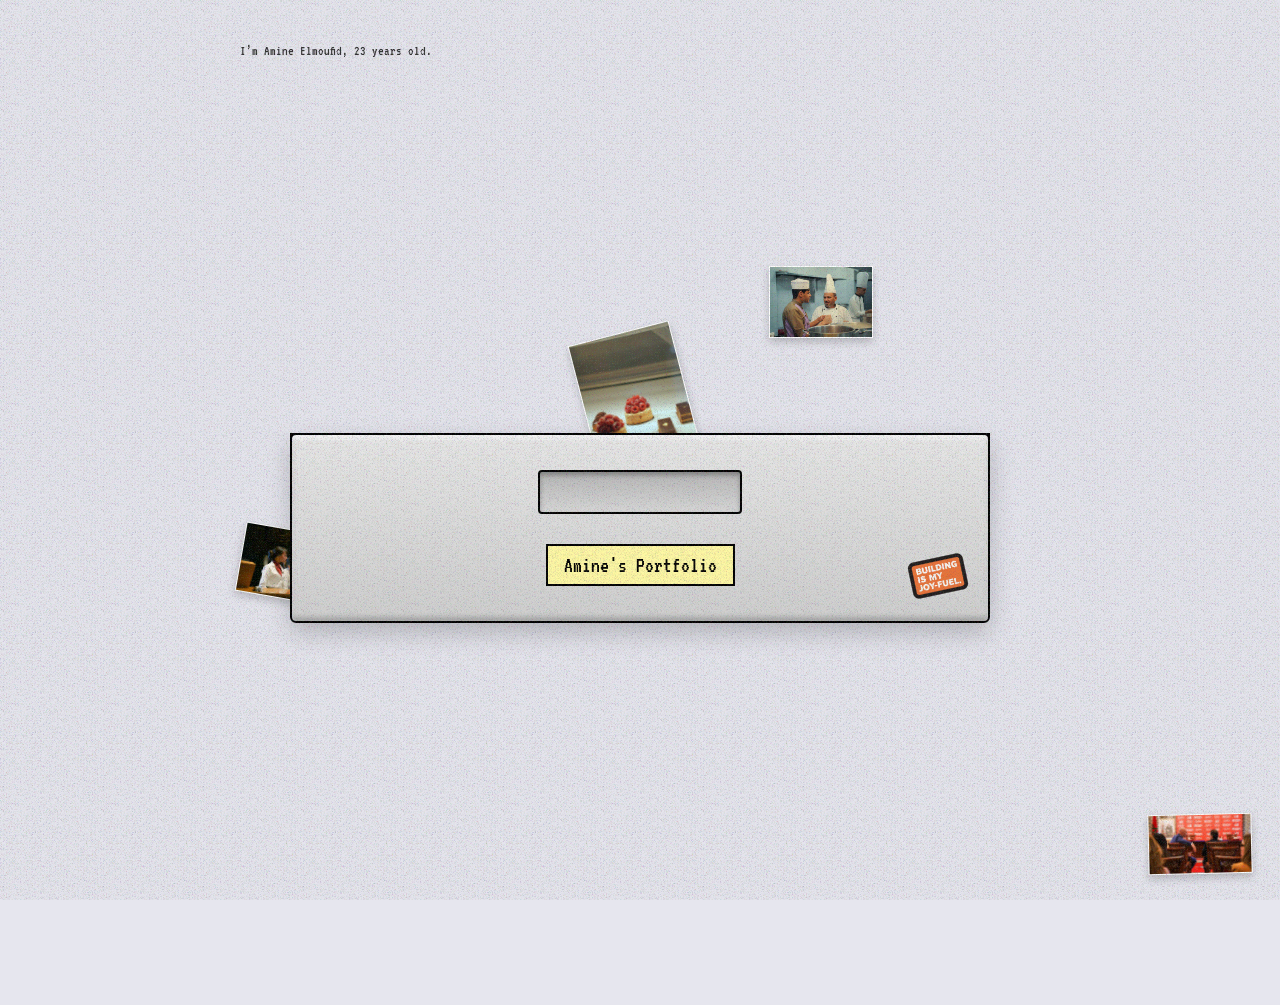
==== commit 70d64934: "fix: apply hover effect to all OS folders" ====
--- a/amine.ink/index.html
+++ b/amine.ink/index.html
@@ -6,7 +6,7 @@
     <meta name="viewport" content="width=device-width, initial-scale=1.0">
     <title>Amine's Portfolio</title>
     <link href='https://fonts.googleapis.com/css2?family=VT323&display=swap' rel="stylesheet">
-    <link rel="stylesheet" href="style.css">
+    <link rel="stylesheet" href="style.css?v=3">
     <link rel="icon" type="image/x-icon" href="ico.ico">
     <meta property="og:image" content="/assets/imgs/ogimage.png">
 </head>
--- a/amine.ink/style.css
+++ b/amine.ink/style.css
@@ -1,1106 +1,1117 @@
-:root {
-            --anim-duration: 0.8s;
-            --anim-ease: cubic-bezier(0.16, 1, 0.3, 1);
-        }
+:root {
+            --anim-duration: 0.8s;
+            --anim-ease: cubic-bezier(0.16, 1, 0.3, 1);
+        }
+
+        html {
+            background-color: #E6E6EE;
+        }
+
+        body {
+            font-family: 'VT323', monospace;
+            font-size: 14px;
+            display: flex;
+            justify-content: center;
+            align-items: center;
+            min-height: 100vh;
+            margin: 0;
+            padding: 20px;
+            box-sizing: border-box;
+            overflow: hidden;
+        }
+
+        #background-collage {
+            position: fixed;
+            top: 25vh;
+            left: 0;
+            width: 100vw;
+            height: 75vh;
+            z-index: -10;
+            pointer-events: none;
+            overflow: hidden;
+            opacity: 1; /* Start fully visible */
+            transition: opacity 0.5s ease-in-out; /* Animate the opacity */
+        }
+
+        #background-collage.is-hidden {
+            opacity: 0; /* Fade to fully invisible */
+            pointer-events: none; /* Also disable clicks when hidden */
+        }
+
+        .collage-image {
+            position: absolute;
+            width: clamp(50px, 8vw, 110px);
+            border: 1px solid white;
+            box-shadow: 0 4px 8px rgba(0,0,0,0.2);
+            
+            /* Start each image as invisible */
+            opacity: 0;
+            pointer-events: none;
+            will-change: opacity, transform;
+            backface-visibility: hidden;
+            
+            /* Prepare a smooth fade-in transition */
+            transition: opacity 0.6s ease;
+        }
+
+        /* This class is added by JS to trigger fade-in */
+        .collage-image.is-visible {
+            opacity: 1;
+        }
+
+        .file-cabinet-container {
+            position: relative;
+            width: 100%;
+            max-width: 700px;
+            will-change: transform;
+            backface-visibility: hidden;
+            transition: transform var(--anim-duration) var(--anim-ease);
+        }
+        
+        .cabinet-front {
+            position: absolute;
+            top: 0;
+            left: 0;
+            width: 100%;
+            height: 190px;
+            background: linear-gradient(to bottom, #E8E8E8, #D0D0D0);
+            border: 2px solid black;
+            border-radius: 6px;
+            box-sizing: border-box;
+            box-shadow: inset 0 4px 5px rgba(255,255,255,0.6), 
+                        inset 0 -4px 5px rgba(0,0,0,0.2),
+                        0 10px 25px rgba(0,0,0,0.2);
+            
+            z-index: 15;
+            display: flex;
+            flex-direction: column;
+            justify-content: center;
+            align-items: center;
+            gap: 30px;
+            
+            transform: translateY(0);
+            transition: transform 0.8s cubic-bezier(0.77, 0, 0.175, 1),
+                        opacity var(--anim-duration) var(--anim-ease),
+                        filter var(--anim-duration) var(--anim-ease);
+            cursor: pointer;
+        }
+
+        .cabinet-front:hover:not(.no-hover) {
+            transform: translateY(-5px);
+        }
+
+        .file-cabinet-container.is-open .cabinet-front {
+            z-index: 4;
+        }
+
+        .door-handle-recess {
+            width: 200px;
+            height: 40px;
+            background: linear-gradient(to bottom, #B8B8B8, #D8D8D8);
+            border: 2px solid black;
+            border-radius: 4px;
+            box-shadow: inset 0 3px 5px rgba(0,0,0,0.3);
+            transition: transform 0.2s ease;
+            position: relative;
+            z-index: 10000;
+        }
+        
+        .door-handle-recess:hover {
+            transform: scale(1.05);
+        }
+        
+        .file-cabinet-container.is-open .cabinet-front {
+            transform: translateY(522px);
+        }
+        
+        /* MODIFIED: The door no longer flies away, just applies a focus effect */
+        .file-cabinet-container.folder-is-expanded .cabinet-front {
+            transform: translateY(522px) translateY(450px); /* Move down with the bottom folders */
+            opacity: 0.5;
+            filter: blur(2px);
+        }
+
+        .cabinet-body {
+            position: relative;
+            border: 2px solid black;
+            background-color: #E6E6E6;
+        }
+
+        .cabinet-body::before {
+            content: '';
+            position: absolute;
+            top: 0;
+            left: 0;
+            width: 100%;
+            height: 100%;
+            background-image: repeating-linear-gradient(to bottom, #E6E6EE, #E6E6EE 20px, black 20px, black 22px);
+            opacity: 0;
+            transition: opacity 0.3s ease, filter var(--anim-duration) var(--anim-ease);
+            z-index: 0;
+        }
+
+        .file-cabinet-container.folder-is-expanded .cabinet-body::before {
+            opacity: 1;
+            background-color: #1a1a1a;
+            filter: none;
+        }
+        
+        .file-cabinet-container.folder-is-expanded .cabinet-body {
+            z-index: 20;
+        }
+        
+        .file-stack {
+            position: relative;
+            padding-top: 30px;
+            height: 0;
+            transition: height 0.8s ease-in-out;
+        }
+        
+        .file-cabinet-container.is-open .file-stack {
+            height: 500px;
+        }
+
+        .file-cabinet-container.folder-is-expanded .file-stack { height: 800px; }
+        
+        .file-folder {
+            height: 20px;
+            position: relative;
+            background-color: #F8F8F8;
+            box-sizing: content-box;
+            
+            opacity: 0;
+            transform: translateY(50px);
+            transition: opacity 0.5s ease, 
+                        transform var(--anim-duration) var(--anim-ease),
+                        height var(--anim-duration) var(--anim-ease),
+                        filter var(--anim-duration) var(--anim-ease);
+        }
+
+        .file-cabinet-container:not(.is-open) .file-folder {
+            pointer-events: none;
+        }
+        
+        .file-folder.is-expanded {
+            height: calc(80vh - 18px);
+            z-index: 10;
+            background-color: transparent;
+            width: calc(100% + 40px);
+            left: -20px;
+        }
+
+        /* Animations for making space */
+        .file-folder.move-up {
+            transform: translateY(-100vh);
+            opacity: 0.3;
+            top: -0px;
+            left: 0;
+            width: 100%;
+            height: 20px;
+            filter: blur(2px) brightness(0.6);
+        }
+        .file-folder.move-down {
+            transform: translateY(100vh);
+            opacity: 0.3;
+            top: -30px;
+            left: 0;
+            width: 100%;
+            height: 20px;
+            filter: blur(2px) brightness(0.6);
+        }
+
+        .file-cabinet-container.folder-is-expanded .file-folder:not(.is-expanded) {
+            pointer-events: none;
+        }
+
+
+        .file-cabinet-container.is-open .file-folder {
+            opacity: 1;
+            transform: translateY(0);
+        }
+        
+        .folder-visuals {
+            position: absolute;
+            top: 0;
+            left: 0;
+            width: 100%;
+            height: 20px;
+            transition: transform 0.2s var(--anim-ease);
+            will-change: transform;
+        }
+
+        .folder-visuals::before {
+            content: '';
+            position: absolute;
+            top: 0;
+            left: 0;
+            width: 100%;
+            height: 2px;
+            background-color: black;
+        }
+
+        .file-folder:not(.is-expanded):hover .folder-visuals {
+            transform: translateY(-4px);
+        }
+
+        .file-folder.has-prominent-hover:not(.is-expanded):hover .folder-visuals {
+            transform: translateY(-20px);
+        }
+
+        
+
+        .folder-content-area {
+            padding: 30px 20px 20px 20px;
+            opacity: 0;
+            visibility: hidden;
+            transition: opacity 0.3s ease-in-out 0.2s, visibility 0s 0.6s;
+            height: calc(100% - 30px);
+            box-sizing: border-box;
+            background-color: white;
+            background-image:
+                repeating-linear-gradient(to right, #ccc 0, #ccc 1px, transparent 1px, transparent 20px),
+                repeating-linear-gradient(to bottom, #ccc 0, #ccc 1px, transparent 1px, transparent 20px),
+                repeating-linear-gradient(to right, #999 0, #999 1px, transparent 1px, transparent 100px),
+                repeating-linear-gradient(to bottom, #999 0, #999 1px, transparent 1px, transparent 100px);
+            background-size: 20px 20px, 20px 20px, 100px 100px, 100px 100px;
+            box-shadow: -2px 0 0 black, 2px 0 0 black, 0 2px 0 black, 0 -2px 0 black;
+            position: relative;
+        }
+
+                .folder-content-area::before {
+            content: '';
+            position: absolute;
+            width: 100%;
+            height: 22px;
+            left: 0;
+            top: 0;
+            border-top: 2px solid black;
+            border-bottom: 2px solid black;
+            box-sizing: border-box;
+            background-color: rgba(248, 248, 248, 0.95);
+            background-image: url("data:image/svg+xml,%3Csvg xmlns='http://www.w3.org/2000/svg' width='100' height='100'%3E%3Cfilter id='n'%3E%3CfeTurbulence type='turbulence' baseFrequency='0.65' stitchTiles='stitch'/%3E%3C/filter%3E%3Crect width='100%25' height='100%25' filter='url(%23n)' opacity='0.4'/%3E%3C/svg%3E");
+        }
+
+        .file-folder.is-expanded .folder-content-area {
+            opacity: 1;
+            visibility: visible;
+            transition-delay: 0.2s, 0s;
+        }
+
+        .folder-header {
+            display: flex;
+            justify-content: space-between;
+            align-items: center;
+            margin-bottom: 15px;
+        }
+
+        .pulled-folder-title { 
+            margin: 0; 
+            font-size: 18px; 
+            padding-right: 15px; /* Space between title and controls */
+        }
+
+        .folder-controls {
+            display: flex;
+            gap: 8px;
+            align-items: center;
+        }
+
+        .folder-control-button {
+            font-family: 'VT323', monospace;
+            font-size: 24px;
+            font-weight: bold;
+            background-color: transparent;
+            border: 1px solid black;
+            width: 30px;
+            height: 30px;
+            display: flex;
+            justify-content: center;
+            align-items: center;
+            cursor: pointer;
+            transition: background-color 0.2s, color 0.2s;
+            text-decoration: none;
+            color: black;
+            line-height: 1;
+            padding: 0;
+        }
+        .folder-control-button:hover {
+            background-color: #333;
+            color: white;
+        }
+
+        /* Add a 20px gap after the zoom buttons in non-resume folders */
+        .folder-controls:not(:has(#download-button)) #zoom-in-button {
+            margin-right: 20px;
+        }
+
+        .pulled-folder-text { 
+            position: relative;
+            font-size: 14px; 
+            line-height: 1.1;
+            height: calc(100% - 40px);
+            overflow-y: auto;
+            border: 1px solid black;
+            padding: 10px;
+            background-color: rgba(248, 248, 248, 0.95);
+            background-image: url("data:image/svg+xml,%3Csvg xmlns='http://www.w3.org/2000/svg' width='100' height='100'%3E%3Cfilter id='n'%3E%3CfeTurbulence type='turbulence' baseFrequency='0.65' stitchTiles='stitch'/%3E%3C/filter%3E%3Crect width='100%25' height='100%25' filter='url(%23n)' opacity='0.4'/%3E%3C/svg%3E");
+        }
+
+        .pulled-folder-text iframe {
+            width: 100%;
+            height: 100%;
+            transform-origin: top left; /* Zoom from the top-left corner */
+            transition: transform 0.2s ease-out; /* Makes the zoom animation smooth */
+        }
+
+
+        .close-folder-button { 
+            font-family: sans-serif; 
+            font-size: 28px; 
+            font-weight: bold; 
+            border: none;
+            background: transparent;
+        }
+        .close-folder-button:hover {
+            background-color: transparent;
+            color: #8a3434; /* red highlight color */
+        }
+
+        .tab { position: absolute; top: -18px; height: 20px; border: 2px solid black; border-bottom: none; border-radius: 6px 6px 0 0; display: flex; align-items: center; justify-content: center; padding: 0 10px; white-space: nowrap; background-color: black; color: white; box-sizing: border-box; cursor: pointer; width: 120px; font-size: 16px; box-shadow: -1px 0 0 white, 1px 0 0 white, 0 -1px 0 white; left: calc(var(--random-factor) * (100% - 120px)); transition: top 0.2s var(--anim-ease), height 0.2s var(--anim-ease); }
+
+.file-folder:not(.is-expanded):hover .tab {
+    height: 30px;
+    top: -28px;
+}
+        
+        
+        
+        .cabinet-base { border-top: 2px solid black; height: 20px; background: linear-gradient(to bottom, #E6E6E6, #D1D1D1); position: absolute; width: 100%; top: 500px; left: 0; box-sizing: border-box; z-index: 5; transition: transform var(--anim-duration) var(--anim-ease), opacity 0.5s ease, filter var(--anim-duration) var(--anim-ease); opacity: 0; }
+                .file-cabinet-container.folder-is-expanded .cabinet-base { transform: translateY(450px); opacity: 0.3; filter: blur(4px) brightness(0.5); }
+        
+        .secret-files-label { background-color: #FFF9A5; border: 2px solid black; padding: 8px 16px; font-size: 22px; cursor: pointer; transition: transform 0.2s ease; }
+        .secret-files-label:hover { transform: scale(1.05); }
+
+    #intro-text {
+        position: absolute;
+        top: 5vh;
+        left: 50%;
+        transform: translateX(-50%);
+        width: 90%;
+        max-width: 800px;
+        text-align: left;
+        font-size: 14px;
+        line-height: 0.9;
+        color: #333;
+        height: 40vh; /* Allocate space to prevent content jump */
+        transition: filter 0.5s ease, opacity 0.5s ease;
+    }
+
+    .cabinet-is-open #intro-text { filter: blur(2px); opacity: 1; }
+
+        .typing-highlight {
+        background-color: #333;
+        color: white;
+    }
+
+.highlight-sentence {
+    background-color: #8a3434;
+    color: white;
+}
+
+li.highlight-sentence {
+    background-color: #8a3434;
+    color: black;
+    transition: background-color 0.2s ease-in-out;
+}
+
+/* Target h3 elements inside a highlighted span to ensure they also get the highlight style */
+.highlight-sentence h3 {
+    background-color: inherit; /* Inherit the red from the parent span */
+    color: inherit; /* Inherit the white text color */
+}
+body::after {
+    content: '';
+    position: fixed;
+    top: 0;
+    left: 0;
+    width: 100vw;
+    height: 100vh;
+    z-index: 9999;
+    pointer-events: none;
+    background-image: url("data:image/svg+xml,%3Csvg xmlns='http://www.w3.org/2000/svg' width='100' height='100'%3E%3Cfilter id='n'%3E%3CfeTurbulence type='turbulence' baseFrequency='0.65' stitchTiles='stitch'/%3E%3C/filter%3E%3Crect width='100%25' height='100%25' filter='url(%23n)' opacity='0.4'/%3E%3C/svg%3E");
+}
+
+.file-cabinet-container.is-open .cabinet-base {
+    opacity: 1;
+}
+
+.skills-grid {
+    display: grid;
+    grid-template-columns: repeat(auto-fit, minmax(200px, 1fr));
+    gap: 15px;
+}
+.skill-box {
+    border: 1px solid black;
+}
+.skill-header {
+    padding: 8px 10px;
+    border-bottom: 1px solid black;
+    font-weight: bold;
+}
+.skill-list {
+    padding: 8px 10px;
+}
+.skill-list ul {
+    list-style-type: none;
+    padding: 0;
+    margin: 0;
+}
+.skill-list li {
+    margin-bottom: 5px;
+}
+
+.highlight-skill-box {
+    box-shadow: 0 0 0 3px black, 0 0 15px rgba(0,0,0,0.5);
+    transform: scale(1.02);
+    transition: transform 0.2s ease, box-shadow 0.2s ease;
+}
+
+
+
+#skill-tooltip {
+    display: none;
+    position: absolute;
+    border: 1px solid black;
+    background-color: white;
+    padding: 10px;
+    z-index: 10001;
+    max-width: 250px;
+    font-size: 13px;
+    line-height: 1.4;
+}
+
+/* Styles for the new Static Modal */
+#skill-modal {
+    display: none; /* Hidden by default */
+    position: fixed;
+    z-index: 10002; /* Higher than the tooltip */
+    left: 0;
+    top: 0;
+    width: 100%;
+    height: 100%;
+    overflow: auto;
+    background-color: rgba(0,0,0,0.4);
+    justify-content: center;
+    align-items: center;
+}
+
+.skill-modal-content {
+    position: relative;
+    background-color: #fefefe;
+    padding: 20px;
+    border: 1px solid black;
+    width: 90%;
+    max-width: 500px;
+    transform: scale(0.9);
+    opacity: 0;
+    transition: transform 0.3s ease, opacity 0.3s ease;
+    max-height: 80vh;
+    overflow-y: auto;
+}
+
+#skill-modal.is-visible .skill-modal-content {
+    transform: scale(1);
+    opacity: 1;
+}
+
+.skill-modal-close {
+    color: #aaa;
+    position: absolute;
+    top: 10px;
+    right: 15px;
+    font-size: 28px;
+    font-weight: bold;
+    cursor: pointer;
+}
+
+.skill-modal-close:hover,
+.skill-modal-close:focus {
+    color: black;
+    text-decoration: none;
+}
+body.folder-is-expanded-globally {
+    background-color: #00000091; /* A lighter grey */
+    transition: background-color 0.3s ease;
+}
+body.folder-is-expanded-globally #intro-text {
+    opacity: 1;
+}
+.info-box {
+    border: 1px solid black;
+    background-color: #fff;
+}
+.info-header {
+    display: flex;
+    align-items: center;
+    padding: 10px;
+    font-weight: bold;
+    border-bottom: 1px solid black;
+    cursor: pointer;
+}
+.info-box .info-header { /* Header for a box with no visible content */
+    border-bottom: none;
+}
+.plus-icon {
+    font-size: 16px;
+    margin-right: 8px;
+    font-weight: normal;
+}
+.concept-list {
+    padding: 10px;
+}
+.concept-item {
+    padding: 5px 0;
+    cursor: pointer;
+    border-bottom: 1px solid #eee;
+}
+.concept-item:last-child {
+    border-bottom: none;
+}
+.concept-item:hover {
+    background-color: #f0f0f0;
+}
+.accordion {
+    width: 100%;
+}
+.accordion-trigger {
+    background-color: #f4f4f4;
+    color: #444;
+    cursor: pointer;
+    padding: 12px;
+    width: 100%;
+    border: none;
+    text-align: left;
+    outline: none;
+    font-size: 15px;
+    transition: background-color 0.2s ease;
+    border-top: 1px solid #ddd;
+    font-family: 'VT323', monospace;
+}
+.accordion-trigger:hover, .accordion-trigger.is-active {
+    background-color: #ddd;
+}
+.accordion-panel {
+    padding: 0 18px;
+    background-color: white;
+    max-height: 0;
+    overflow: hidden;
+    transition: max-height 0.3s ease-out;
+}
+.accordion-panel p {
+    margin-top: 15px;
+}
+.project-layout-grid {
+    display: grid;
+    grid-template-columns: 1fr;
+    gap: 15px;
+    margin: 20px 0;
+}
+.layout-column {
+    display: flex;
+    flex-direction: column;
+    gap: 15px;
+}
+
+#audio-control-button {
+    position: absolute;
+    top: 10px;
+    right: 170px;
+    width: 50px;
+    height: 50px;
+    border-radius: 50%;
+    background-color: #333;
+    border: none;
+    cursor: pointer;
+    z-index: 1000;
+    display: flex;
+    justify-content: center;
+    align-items: center;
+}
+
+/* default: play */
+#audio-control-button::before {
+    content: '';
+    display: block;
+    width: 24px;
+    height: 24px;
+    background-color: white;
+
+    /* Play icon as SVG mask */
+    -webkit-mask: url('data:image/svg+xml;utf8,<svg fill="white" xmlns="http://www.w3.org/2000/svg" viewBox="0 0 24 24"><path d="M8 5v14l11-7z"/></svg>') no-repeat center;
+    -webkit-mask-size: contain;
+    mask: url('data:image/svg+xml;utf8,<svg fill="white" xmlns="http://www.w3.org/2000/svg" viewBox="0 0 24 24"><path d="M8 5v14l11-7z"/></svg>') no-repeat center;
+    mask-size: contain;
+}
+
+/* when playing: pause */
+#audio-control-button.is-playing::before {
+    -webkit-mask: url('data:image/svg+xml;utf8,<svg fill="white" xmlns="http://www.w3.org/2000/svg" viewBox="0 0 24 24"><path d="M6 19h4V5H6zm8-14v14h4V5z"/></svg>') no-repeat center;
+    -webkit-mask-size: contain;
+    mask: url('data:image/svg+xml;utf8,<svg fill="white" xmlns="http://www.w3.org/2000/svg" viewBox="0 0 24 24"><path d="M6 19h4V5H6zm8-14v14h4V5z"/></svg>') no-repeat center;
+    mask-size: contain;
+}
+
+/* Audio Consent Modal */
+#audio-consent-modal {
+    display: none; /* Hidden by default */
+    position: fixed;
+    z-index: 10005; /* Very high z-index */
+    left: 0;
+    top: 0;
+    width: 100%;
+    height: 100%;
+    background-color: rgba(0,0,0,0.5);
+    justify-content: center;
+    align-items: center;
+}
+
+.audio-consent-content {
+    background-color: #fefefe;
+    padding: 20px 30px;
+    border: 2px solid black;
+    text-align: center;
+    font-size: 18px;
+}
+
+.audio-consent-buttons {
+    margin-top: 20px;
+    display: flex;
+    gap: 15px;
+    justify-content: center;
+}
+
+.audio-consent-buttons button {
+    font-family: 'VT323', monospace;
+    font-size: 16px;
+    padding: 8px 20px;
+    border: 2px solid black;
+    cursor: pointer;
+    background-color: #fff;
+    transition: background-color 0.2s, color 0.2s;
+}
+
+.audio-consent-buttons button:hover {
+    background-color: #333;
+    color: #fff;
+}
+
+/* Optional: Set a base width for the 'No' button for consistency */
+#confirm-audio-no {
+    width: 60px;
+}
+
+/* Set a larger, specific width for the 'Yes' button */
+#confirm-audio-yes {
+    width: 200px;
+}
+
+/* Add this new rule to the end of your style.css file */
+#cabinet-sticker {
+    position: absolute; /* This is crucial for positioning it on the door */
+    width: 60px;        /* Sets the size of the sticker */
+    bottom: 15px;       /* Puts it 15px from the bottom of the door */
+    right: 20px;        /* Puts it 20px from the right of the door */
+    transform: rotate(-12deg); /* This gives it the slightly crooked look */
+    opacity: 0.9;       /* Makes it look slightly faded and more realistic */
+    z-index: 16;        /* Ensures it sits on top of the door's main surface */
+    pointer-events: none; /* Prevents the sticker from interfering with clicks on the door */
+}
+
+/* Styles for the new rotating sticker */
+#rotating-sticker {
+    position: absolute;
+    width: 90px;
+    height: 90px;
+    bottom: 15px;
+    left: 20px;
+    transform: rotate(8deg);
+    z-index: 16;
+    border: 3px solid white;
+    box-shadow: 0 2px 5px rgba(0,0,0,0.2);
+    object-fit: cover; /* Ensures non-square images fill the space nicely */
+}
+
+/* --- STYLES FOR PDF MODAL AND PREVIEW --- */
+
+/* The main modal overlay */
+#pdf-modal {
+    display: none; position: fixed; z-index: 10001;
+    left: 0; top: 0; width: 100%; height: 100%;
+    background-color: rgba(0,0,0,0.7);
+    justify-content: center; align-items: center;
+}
+.pdf-modal-content {
+    width: 90%; height: 90vh;
+    background-color: #333;
+    display: flex; flex-direction: column;
+}
+.pdf-modal-header {
+    display: flex; justify-content: flex-end; align-items: center;
+    padding: 8px 15px; background-color: #222; gap: 10px;
+}
+#pdf-modal-close {
+    font-size: 28px; color: #aaa; cursor: pointer;
+    margin-right: auto; /* Pushes the close button to the far left */
+}
+#pdf-modal-close:hover { color: white; }
+
+.pdf-modal-header button, .pdf-modal-header a {
+    font-family: 'VT323', monospace; font-size: 16px;
+    border: 1px solid #888; background-color: #444; color: white;
+    padding: 5px 12px; cursor: pointer; text-decoration: none;
+}
+.pdf-modal-header button:hover, .pdf-modal-header a:hover { background-color: #666; }
+
+/* This rule ensures the download button in the PDF modal header has some space */
+.pdf-modal-header #pdf-download-link {
+    margin-right: 20px;
+}
+
+#pdf-modal-iframe {
+    flex-grow: 1; /* Makes the iframe fill the remaining space */
+    transition: transform 0.2s ease-out; /* Smooth zoom */
+}
+
+/* Styles for the clickable preview in the folder */
+.pdf-preview-container {
+    position: relative; width: 100%; height: 100%;
+}
+.pdf-preview-iframe {
+    width: 100%; height: 100%; border: none;
+    pointer-events: none; /* CRITICAL: Allows clicks to pass through to the overlay */
+}
+.pdf-preview-overlay {
+    position: absolute; top: 0; left: 0; width: 100%; height: 100%;
+    background-color: rgba(0,0,0,0.3);
+    display: flex; justify-content: center; align-items: center;
+    font-size: 24px; color: white;
+    cursor: pointer; opacity: 0;
+    transition: opacity 0.3s ease;
+}
+.pdf-preview-container:hover .pdf-preview-overlay {
+    opacity: 1;
+}
+
+/* Image Modal Styles */
+.image-modal-overlay {
+    display: none; /* Hidden by default */
+    position: fixed;
+    z-index: 10003; /* Above skill modal */
+    left: 0;
+    top: 0;
+    width: 100%;
+    height: 100%;
+    background-color: rgba(0,0,0,0.7);
+    justify-content: center;
+    align-items: center;
+}
+
+.image-modal-content {
+    max-width: 90%;
+    max-height: 90vh;
+    display: block;
+    margin: auto;
+}
+
+.image-modal-close {
+    color: #fff;
+    position: absolute;
+    top: 15px;
+    right: 35px;
+    font-size: 40px;
+    font-weight: bold;
+    cursor: pointer;
+    transition: color 0.3s;
+}
+
+.image-modal-close:hover,
+.image-modal-close:focus {
+    color: #bbb;
+    text-decoration: none;
+}
+
+.image-modal-close:hover,
+.image-modal-close:focus {
+    color: #bbb;
+    text-decoration: none;
+}
+
+/* Info Modal for Contact Buttons */
+.info-modal-overlay {
+    display: none;
+    position: fixed;
+    z-index: 10006; /* Above audio consent */
+    left: 0;
+    top: 0;
+    width: 100%;
+    height: 100%;
+    background-color: rgba(0,0,0,0.6);
+    justify-content: center;
+    align-items: center;
+}
+
+.info-modal-content {
+    position: relative;
+    background-color: #fefefe;
+    padding: 25px 30px;
+    border: 2px solid black;
+    text-align: center;
+    font-size: 16px;
+    width: 90%;
+    max-width: 400px;
+}
+
+.info-modal-content h3 {
+    margin-top: 0;
+    font-size: 20px;
+}
+
+.info-modal-content p {
+    word-break: break-all;
+    background-color: #eee;
+    padding: 10px;
+    border: 1px solid #ccc;
+    margin-bottom: 20px;
+}
+
+#info-modal-actions button {
+    font-family: 'VT323', monospace;
+    font-size: 16px;
+    padding: 8px 20px;
+    border: 2px solid black;
+    cursor: pointer;
+    background-color: #fff;
+    transition: background-color 0.2s, color 0.2s;
+    width: 100%;
+}
+
+#info-modal-actions button:not(:last-child) {
+    margin-bottom: 10px;
+}
+
+#info-modal-actions button:hover {
+    background-color: #333;
+    color: #fff;
+}
+
+.info-modal-close {
+    color: #aaa;
+    position: absolute;
+    top: 5px;
+    right: 10px;
+    font-size: 28px;
+    font-weight: bold;
+    cursor: pointer;
+}
+
+/* ==========================================================================
+   RESPONSIVE DESIGN & MOBILE OPTIMIZATIONS (TABLETS & PHONES)
+   ========================================================================== */
+
+@media (max-width: 768px) {
+    body {
+        padding: 12px 8px;
+        font-size: 14px;
+        align-items: flex-start;
+        padding-top: 30px;
+    }
+
+    body.folder-is-expanded-globally {
+        overflow-y: auto !important;
+        -webkit-overflow-scrolling: touch;
+    }
+
+    #intro-text {
+        position: relative;
+        top: 0;
+        left: 0;
+        transform: none;
+        width: 100%;
+        max-width: 100%;
+        font-size: 13px;
+        line-height: 1.15;
+        height: auto;
+        min-height: 50px;
+        margin-bottom: 16px;
+    }
+
+    .cabinet-is-open #intro-text {
+        filter: blur(1px);
+        opacity: 0.8;
+    }
+
+    .file-cabinet-container {
+        width: 100%;
+        max-width: 100%;
+    }
+
+    .cabinet-front {
+        height: 160px;
+        gap: 20px;
+    }
+
+    .file-cabinet-container.is-open .cabinet-front {
+        transform: translateY(420px);
+    }
+
+    .file-cabinet-container.folder-is-expanded .cabinet-front {
+        transform: translateY(420px) translateY(320px);
+    }
+
+    .file-stack {
+        padding-top: 24px;
+    }
+
+    .file-cabinet-container.is-open .file-stack {
+        height: 420px;
+    }
+
+    .file-cabinet-container.folder-is-expanded .file-stack {
+        height: min(720px, 86vh);
+    }
+
+    .file-folder.is-expanded {
+        width: 100% !important;
+        left: 0 !important;
+        height: calc(86vh - 20px) !important;
+    }
+
+    .file-folder.move-up {
+        transform: translateY(-80vh);
+    }
+
+    .file-folder.move-down {
+        transform: translateY(80vh);
+    }
+
+    .tab {
+        width: 85px !important;
+        font-size: 13px !important;
+        padding: 0 4px !important;
+        left: calc(var(--random-factor) * (100% - 85px)) !important;
+    }
+
+    .pulled-folder-title {
+        font-size: 16px;
+        line-height: 1.2;
+    }
+
+    .folder-controls {
+        gap: 6px;
+    }
+
+    .folder-control-button {
+        width: 34px;
+        height: 34px;
+        font-size: 20px;
+    }
+
+    .folder-content-area {
+        padding: 24px 10px 15px 10px;
+    }
+
+    .pulled-folder-text {
+        font-size: 13px;
+        line-height: 1.25;
+        padding: 8px;
+    }
+
+    .skills-grid {
+        grid-template-columns: 1fr;
+        gap: 10px;
+    }
+
+    .project-layout-grid {
+        grid-template-columns: 1fr;
+        gap: 12px;
+    }
+
+    .pdf-modal-content {
+        width: 95%;
+        height: 92vh;
+    }
+
+    #audio-control-button {
+        right: 12px;
+        top: 8px;
+        width: 42px;
+        height: 42px;
+    }
+
+    .cabinet-base {
+        top: 420px;
+    }
+
+    .file-cabinet-container.folder-is-expanded .cabinet-base {
+        transform: translateY(320px);
+    }
+
+    #cabinet-sticker {
+        width: 50px;
+        bottom: 10px;
+        right: 12px;
+    }
+}
+
+@media (max-width: 480px) {
+    body {
+        padding: 8px 4px;
+        padding-top: 20px;
+    }
+
+    #intro-text {
+        font-size: 12px;
+        margin-bottom: 12px;
+    }
+
+    .door-handle-recess {
+        width: 150px;
+        height: 32px;
+    }
+
+    .secret-files-label {
+        font-size: 18px;
+        padding: 6px 12px;
+    }
+
+    .tab {
+        width: 72px !important;
+        font-size: 11px !important;
+        left: calc(var(--random-factor) * (100% - 72px)) !important;
+    }
+
+    .folder-control-button {
+        width: 30px;
+        height: 30px;
+        font-size: 18px;
+    }
+
+    .pulled-folder-title {
+        font-size: 14px;
+    }
+
+    .file-folder.is-expanded {
+        height: calc(88vh - 15px) !important;
+    }
+}+ 
+ . a u d i o - s e n t e n c e   {   c u r s o r :   p o i n t e r   ! i m p o r t a n t ;   t r a n s i t i o n :   b a c k g r o u n d - c o l o r   0 . 2 s   e a s e   ! i m p o r t a n t ;   b o r d e r - r a d i u s :   4 p x   ! i m p o r t a n t ;   p a d d i n g :   2 p x   ! i m p o r t a n t ;   m a r g i n :   - 2 p x   ! i m p o r t a n t ;   } + 
+ . a u d i o - s e n t e n c e : h o v e r   {   b a c k g r o u n d - c o l o r :   r g b a ( 0 ,   0 ,   0 ,   0 . 1 5 )   ! i m p o r t a n t ;   c o l o r :   # 0 0 0   ! i m p o r t a n t ;   } + 
+ 
+.audio-sentence { cursor: pointer !important; transition: background-color 0.2s ease !important; border-radius: 4px !important; padding: 2px !important; margin: 0 -2px !important; }
+.audio-sentence:hover { background-color: rgba(0, 0, 0, 0.15) !important; color: #000 !important; }
 
-        html {
-            background-color: #E6E6EE;
-        }
-
-        body {
-            font-family: 'VT323', monospace;
-            font-size: 14px;
-            display: flex;
-            justify-content: center;
-            align-items: center;
-            min-height: 100vh;
-            margin: 0;
-            padding: 20px;
-            box-sizing: border-box;
-            overflow: hidden;
-        }
-
-        #background-collage {
-            position: fixed;
-            top: 25vh;
-            left: 0;
-            width: 100vw;
-            height: 75vh;
-            z-index: -10;
-            pointer-events: none;
-            overflow: hidden;
-            opacity: 1; /* Start fully visible */
-            transition: opacity 0.5s ease-in-out; /* Animate the opacity */
-        }
-
-        #background-collage.is-hidden {
-            opacity: 0; /* Fade to fully invisible */
-            pointer-events: none; /* Also disable clicks when hidden */
-        }
-
-        .collage-image {
-            position: absolute;
-            width: clamp(50px, 8vw, 110px);
-            border: 1px solid white;
-            box-shadow: 0 4px 8px rgba(0,0,0,0.2);
-            
-            /* Start each image as invisible */
-            opacity: 0;
-            pointer-events: none;
-            will-change: opacity, transform;
-            backface-visibility: hidden;
-            
-            /* Prepare a smooth fade-in transition */
-            transition: opacity 0.6s ease;
-        }
-
-        /* This class is added by JS to trigger fade-in */
-        .collage-image.is-visible {
-            opacity: 1;
-        }
-
-        .file-cabinet-container {
-            position: relative;
-            width: 100%;
-            max-width: 700px;
-            will-change: transform;
-            backface-visibility: hidden;
-            transition: transform var(--anim-duration) var(--anim-ease);
-        }
-        
-        .cabinet-front {
-            position: absolute;
-            top: 0;
-            left: 0;
-            width: 100%;
-            height: 190px;
-            background: linear-gradient(to bottom, #E8E8E8, #D0D0D0);
-            border: 2px solid black;
-            border-radius: 6px;
-            box-sizing: border-box;
-            box-shadow: inset 0 4px 5px rgba(255,255,255,0.6), 
-                        inset 0 -4px 5px rgba(0,0,0,0.2),
-                        0 10px 25px rgba(0,0,0,0.2);
-            
-            z-index: 15;
-            display: flex;
-            flex-direction: column;
-            justify-content: center;
-            align-items: center;
-            gap: 30px;
-            
-            transform: translateY(0);
-            transition: transform 0.8s cubic-bezier(0.77, 0, 0.175, 1),
-                        opacity var(--anim-duration) var(--anim-ease),
-                        filter var(--anim-duration) var(--anim-ease);
-            cursor: pointer;
-        }
-
-        .cabinet-front:hover:not(.no-hover) {
-            transform: translateY(-5px);
-        }
-
-        .file-cabinet-container.is-open .cabinet-front {
-            z-index: 4;
-        }
-
-        .door-handle-recess {
-            width: 200px;
-            height: 40px;
-            background: linear-gradient(to bottom, #B8B8B8, #D8D8D8);
-            border: 2px solid black;
-            border-radius: 4px;
-            box-shadow: inset 0 3px 5px rgba(0,0,0,0.3);
-            transition: transform 0.2s ease;
-            position: relative;
-            z-index: 10000;
-        }
-        
-        .door-handle-recess:hover {
-            transform: scale(1.05);
-        }
-        
-        .file-cabinet-container.is-open .cabinet-front {
-            transform: translateY(522px);
-        }
-        
-        /* MODIFIED: The door no longer flies away, just applies a focus effect */
-        .file-cabinet-container.folder-is-expanded .cabinet-front {
-            transform: translateY(522px) translateY(450px); /* Move down with the bottom folders */
-            opacity: 0.5;
-            filter: blur(2px);
-        }
-
-        .cabinet-body {
-            position: relative;
-            border: 2px solid black;
-            background-color: #E6E6E6;
-        }
-
-        .cabinet-body::before {
-            content: '';
-            position: absolute;
-            top: 0;
-            left: 0;
-            width: 100%;
-            height: 100%;
-            background-image: repeating-linear-gradient(to bottom, #E6E6EE, #E6E6EE 20px, black 20px, black 22px);
-            opacity: 0;
-            transition: opacity 0.3s ease, filter var(--anim-duration) var(--anim-ease);
-            z-index: 0;
-        }
-
-        .file-cabinet-container.folder-is-expanded .cabinet-body::before {
-            opacity: 1;
-            background-color: #1a1a1a;
-            filter: none;
-        }
-        
-        .file-cabinet-container.folder-is-expanded .cabinet-body {
-            z-index: 20;
-        }
-        
-        .file-stack {
-            position: relative;
-            padding-top: 30px;
-            height: 0;
-            transition: height 0.8s ease-in-out;
-        }
-        
-        .file-cabinet-container.is-open .file-stack {
-            height: 500px;
-        }
-
-        .file-cabinet-container.folder-is-expanded .file-stack { height: 800px; }
-        
-        .file-folder {
-            height: 20px;
-            position: relative;
-            background-color: #F8F8F8;
-            box-sizing: content-box;
-            
-            opacity: 0;
-            transform: translateY(50px);
-            transition: opacity 0.5s ease, 
-                        transform var(--anim-duration) var(--anim-ease),
-                        height var(--anim-duration) var(--anim-ease),
-                        filter var(--anim-duration) var(--anim-ease);
-        }
-
-        .file-cabinet-container:not(.is-open) .file-folder {
-            pointer-events: none;
-        }
-        
-        .file-folder.is-expanded {
-            height: calc(80vh - 18px);
-            z-index: 10;
-            background-color: transparent;
-            width: calc(100% + 40px);
-            left: -20px;
-        }
-
-        /* Animations for making space */
-        .file-folder.move-up {
-            transform: translateY(-100vh);
-            opacity: 0.3;
-            top: -0px;
-            left: 0;
-            width: 100%;
-            height: 20px;
-            filter: blur(2px) brightness(0.6);
-        }
-        .file-folder.move-down {
-            transform: translateY(100vh);
-            opacity: 0.3;
-            top: -30px;
-            left: 0;
-            width: 100%;
-            height: 20px;
-            filter: blur(2px) brightness(0.6);
-        }
-
-        .file-cabinet-container.folder-is-expanded .file-folder:not(.is-expanded) {
-            pointer-events: none;
-        }
-
-
-        .file-cabinet-container.is-open .file-folder {
-            opacity: 1;
-            transform: translateY(0);
-        }
-        
-        .folder-visuals {
-            position: absolute;
-            top: 0;
-            left: 0;
-            width: 100%;
-            height: 20px;
-            transition: transform 0.2s var(--anim-ease);
-            will-change: transform;
-        }
-
-        .folder-visuals::before {
-            content: '';
-            position: absolute;
-            top: 0;
-            left: 0;
-            width: 100%;
-            height: 2px;
-            background-color: black;
-        }
-
-        .file-folder:not(.is-expanded):hover .folder-visuals {
-            transform: translateY(-4px);
-        }
-
-        .file-folder.has-prominent-hover:not(.is-expanded):hover .folder-visuals {
-            transform: translateY(-20px);
-        }
-
-        
-
-        .folder-content-area {
-            padding: 30px 20px 20px 20px;
-            opacity: 0;
-            visibility: hidden;
-            transition: opacity 0.3s ease-in-out 0.2s, visibility 0s 0.6s;
-            height: calc(100% - 30px);
-            box-sizing: border-box;
-            background-color: white;
-            background-image:
-                repeating-linear-gradient(to right, #ccc 0, #ccc 1px, transparent 1px, transparent 20px),
-                repeating-linear-gradient(to bottom, #ccc 0, #ccc 1px, transparent 1px, transparent 20px),
-                repeating-linear-gradient(to right, #999 0, #999 1px, transparent 1px, transparent 100px),
-                repeating-linear-gradient(to bottom, #999 0, #999 1px, transparent 1px, transparent 100px);
-            background-size: 20px 20px, 20px 20px, 100px 100px, 100px 100px;
-            box-shadow: -2px 0 0 black, 2px 0 0 black, 0 2px 0 black, 0 -2px 0 black;
-            position: relative;
-        }
-
-                .folder-content-area::before {
-            content: '';
-            position: absolute;
-            width: 100%;
-            height: 22px;
-            left: 0;
-            top: 0;
-            border-top: 2px solid black;
-            border-bottom: 2px solid black;
-            box-sizing: border-box;
-            background-color: rgba(248, 248, 248, 0.95);
-            background-image: url("data:image/svg+xml,%3Csvg xmlns='http://www.w3.org/2000/svg' width='100' height='100'%3E%3Cfilter id='n'%3E%3CfeTurbulence type='turbulence' baseFrequency='0.65' stitchTiles='stitch'/%3E%3C/filter%3E%3Crect width='100%25' height='100%25' filter='url(%23n)' opacity='0.4'/%3E%3C/svg%3E");
-        }
-
-        .file-folder.is-expanded .folder-content-area {
-            opacity: 1;
-            visibility: visible;
-            transition-delay: 0.2s, 0s;
-        }
-
-        .folder-header {
-            display: flex;
-            justify-content: space-between;
-            align-items: center;
-            margin-bottom: 15px;
-        }
-
-        .pulled-folder-title { 
-            margin: 0; 
-            font-size: 18px; 
-            padding-right: 15px; /* Space between title and controls */
-        }
-
-        .folder-controls {
-            display: flex;
-            gap: 8px;
-            align-items: center;
-        }
-
-        .folder-control-button {
-            font-family: 'VT323', monospace;
-            font-size: 24px;
-            font-weight: bold;
-            background-color: transparent;
-            border: 1px solid black;
-            width: 30px;
-            height: 30px;
-            display: flex;
-            justify-content: center;
-            align-items: center;
-            cursor: pointer;
-            transition: background-color 0.2s, color 0.2s;
-            text-decoration: none;
-            color: black;
-            line-height: 1;
-            padding: 0;
-        }
-        .folder-control-button:hover {
-            background-color: #333;
-            color: white;
-        }
-
-        /* Add a 20px gap after the zoom buttons in non-resume folders */
-        .folder-controls:not(:has(#download-button)) #zoom-in-button {
-            margin-right: 20px;
-        }
-
-        .pulled-folder-text { 
-            position: relative;
-            font-size: 14px; 
-            line-height: 1.1;
-            height: calc(100% - 40px);
-            overflow-y: auto;
-            border: 1px solid black;
-            padding: 10px;
-            background-color: rgba(248, 248, 248, 0.95);
-            background-image: url("data:image/svg+xml,%3Csvg xmlns='http://www.w3.org/2000/svg' width='100' height='100'%3E%3Cfilter id='n'%3E%3CfeTurbulence type='turbulence' baseFrequency='0.65' stitchTiles='stitch'/%3E%3C/filter%3E%3Crect width='100%25' height='100%25' filter='url(%23n)' opacity='0.4'/%3E%3C/svg%3E");
-        }
-
-        .pulled-folder-text iframe {
-            width: 100%;
-            height: 100%;
-            transform-origin: top left; /* Zoom from the top-left corner */
-            transition: transform 0.2s ease-out; /* Makes the zoom animation smooth */
-        }
-
-
-        .close-folder-button { 
-            font-family: sans-serif; 
-            font-size: 28px; 
-            font-weight: bold; 
-            border: none;
-            background: transparent;
-        }
-        .close-folder-button:hover {
-            background-color: transparent;
-            color: #8a3434; /* red highlight color */
-        }
-
-        .tab { position: absolute; top: -18px; height: 20px; border: 2px solid black; border-bottom: none; border-radius: 6px 6px 0 0; display: flex; align-items: center; justify-content: center; padding: 0 10px; white-space: nowrap; background-color: black; color: white; box-sizing: border-box; cursor: pointer; width: 120px; font-size: 16px; box-shadow: -1px 0 0 white, 1px 0 0 white, 0 -1px 0 white; left: calc(var(--random-factor) * (100% - 120px)); transition: top 0.2s var(--anim-ease), height 0.2s var(--anim-ease); }
-
-.file-folder:not(.is-expanded):hover .tab {
-    height: 30px;
-    top: -28px;
-}
-        
-        
-        
-        .cabinet-base { border-top: 2px solid black; height: 20px; background: linear-gradient(to bottom, #E6E6E6, #D1D1D1); position: absolute; width: 100%; top: 500px; left: 0; box-sizing: border-box; z-index: 5; transition: transform var(--anim-duration) var(--anim-ease), opacity 0.5s ease, filter var(--anim-duration) var(--anim-ease); opacity: 0; }
-                .file-cabinet-container.folder-is-expanded .cabinet-base { transform: translateY(450px); opacity: 0.3; filter: blur(4px) brightness(0.5); }
-        
-        .secret-files-label { background-color: #FFF9A5; border: 2px solid black; padding: 8px 16px; font-size: 22px; cursor: pointer; transition: transform 0.2s ease; }
-        .secret-files-label:hover { transform: scale(1.05); }
-
-    #intro-text {
-        position: absolute;
-        top: 5vh;
-        left: 50%;
-        transform: translateX(-50%);
-        width: 90%;
-        max-width: 800px;
-        text-align: left;
-        font-size: 14px;
-        line-height: 0.9;
-        color: #333;
-        height: 40vh; /* Allocate space to prevent content jump */
-        transition: filter 0.5s ease, opacity 0.5s ease;
-    }
-
-    .cabinet-is-open #intro-text { filter: blur(2px); opacity: 1; }
-
-        .typing-highlight {
-        background-color: #333;
-        color: white;
-    }
-
-.highlight-sentence {
-    background-color: #8a3434;
-    color: white;
-}
-
-li.highlight-sentence {
-    background-color: #8a3434;
-    color: black;
-    transition: background-color 0.2s ease-in-out;
-}
-
-/* Target h3 elements inside a highlighted span to ensure they also get the highlight style */
-.highlight-sentence h3 {
-    background-color: inherit; /* Inherit the red from the parent span */
-    color: inherit; /* Inherit the white text color */
-}
-body::after {
-    content: '';
-    position: fixed;
-    top: 0;
-    left: 0;
-    width: 100vw;
-    height: 100vh;
-    z-index: 9999;
-    pointer-events: none;
-    background-image: url("data:image/svg+xml,%3Csvg xmlns='http://www.w3.org/2000/svg' width='100' height='100'%3E%3Cfilter id='n'%3E%3CfeTurbulence type='turbulence' baseFrequency='0.65' stitchTiles='stitch'/%3E%3C/filter%3E%3Crect width='100%25' height='100%25' filter='url(%23n)' opacity='0.4'/%3E%3C/svg%3E");
-}
-
-.file-cabinet-container.is-open .cabinet-base {
-    opacity: 1;
-}
-
-.skills-grid {
-    display: grid;
-    grid-template-columns: repeat(auto-fit, minmax(200px, 1fr));
-    gap: 15px;
-}
-.skill-box {
-    border: 1px solid black;
-}
-.skill-header {
-    padding: 8px 10px;
-    border-bottom: 1px solid black;
-    font-weight: bold;
-}
-.skill-list {
-    padding: 8px 10px;
-}
-.skill-list ul {
-    list-style-type: none;
-    padding: 0;
-    margin: 0;
-}
-.skill-list li {
-    margin-bottom: 5px;
-}
-
-.highlight-skill-box {
-    box-shadow: 0 0 0 3px black, 0 0 15px rgba(0,0,0,0.5);
-    transform: scale(1.02);
-    transition: transform 0.2s ease, box-shadow 0.2s ease;
-}
-
-
-
-#skill-tooltip {
-    display: none;
-    position: absolute;
-    border: 1px solid black;
-    background-color: white;
-    padding: 10px;
-    z-index: 10001;
-    max-width: 250px;
-    font-size: 13px;
-    line-height: 1.4;
-}
-
-/* Styles for the new Static Modal */
-#skill-modal {
-    display: none; /* Hidden by default */
-    position: fixed;
-    z-index: 10002; /* Higher than the tooltip */
-    left: 0;
-    top: 0;
-    width: 100%;
-    height: 100%;
-    overflow: auto;
-    background-color: rgba(0,0,0,0.4);
-    justify-content: center;
-    align-items: center;
-}
-
-.skill-modal-content {
-    position: relative;
-    background-color: #fefefe;
-    padding: 20px;
-    border: 1px solid black;
-    width: 90%;
-    max-width: 500px;
-    transform: scale(0.9);
-    opacity: 0;
-    transition: transform 0.3s ease, opacity 0.3s ease;
-    max-height: 80vh;
-    overflow-y: auto;
-}
-
-#skill-modal.is-visible .skill-modal-content {
-    transform: scale(1);
-    opacity: 1;
-}
-
-.skill-modal-close {
-    color: #aaa;
-    position: absolute;
-    top: 10px;
-    right: 15px;
-    font-size: 28px;
-    font-weight: bold;
-    cursor: pointer;
-}
-
-.skill-modal-close:hover,
-.skill-modal-close:focus {
-    color: black;
-    text-decoration: none;
-}
-body.folder-is-expanded-globally {
-    background-color: #00000091; /* A lighter grey */
-    transition: background-color 0.3s ease;
-}
-body.folder-is-expanded-globally #intro-text {
-    opacity: 1;
-}
-.info-box {
-    border: 1px solid black;
-    background-color: #fff;
-}
-.info-header {
-    display: flex;
-    align-items: center;
-    padding: 10px;
-    font-weight: bold;
-    border-bottom: 1px solid black;
-    cursor: pointer;
-}
-.info-box .info-header { /* Header for a box with no visible content */
-    border-bottom: none;
-}
-.plus-icon {
-    font-size: 16px;
-    margin-right: 8px;
-    font-weight: normal;
-}
-.concept-list {
-    padding: 10px;
-}
-.concept-item {
-    padding: 5px 0;
-    cursor: pointer;
-    border-bottom: 1px solid #eee;
-}
-.concept-item:last-child {
-    border-bottom: none;
-}
-.concept-item:hover {
-    background-color: #f0f0f0;
-}
-.accordion {
-    width: 100%;
-}
-.accordion-trigger {
-    background-color: #f4f4f4;
-    color: #444;
-    cursor: pointer;
-    padding: 12px;
-    width: 100%;
-    border: none;
-    text-align: left;
-    outline: none;
-    font-size: 15px;
-    transition: background-color 0.2s ease;
-    border-top: 1px solid #ddd;
-    font-family: 'VT323', monospace;
-}
-.accordion-trigger:hover, .accordion-trigger.is-active {
-    background-color: #ddd;
-}
-.accordion-panel {
-    padding: 0 18px;
-    background-color: white;
-    max-height: 0;
-    overflow: hidden;
-    transition: max-height 0.3s ease-out;
-}
-.accordion-panel p {
-    margin-top: 15px;
-}
-.project-layout-grid {
-    display: grid;
-    grid-template-columns: 1fr;
-    gap: 15px;
-    margin: 20px 0;
-}
-.layout-column {
-    display: flex;
-    flex-direction: column;
-    gap: 15px;
-}
-
-#audio-control-button {
-    position: absolute;
-    top: 10px;
-    right: 170px;
-    width: 50px;
-    height: 50px;
-    border-radius: 50%;
-    background-color: #333;
-    border: none;
-    cursor: pointer;
-    z-index: 1000;
-    display: flex;
-    justify-content: center;
-    align-items: center;
-}
-
-/* default: play */
-#audio-control-button::before {
-    content: '';
-    display: block;
-    width: 24px;
-    height: 24px;
-    background-color: white;
-
-    /* Play icon as SVG mask */
-    -webkit-mask: url('data:image/svg+xml;utf8,<svg fill="white" xmlns="http://www.w3.org/2000/svg" viewBox="0 0 24 24"><path d="M8 5v14l11-7z"/></svg>') no-repeat center;
-    -webkit-mask-size: contain;
-    mask: url('data:image/svg+xml;utf8,<svg fill="white" xmlns="http://www.w3.org/2000/svg" viewBox="0 0 24 24"><path d="M8 5v14l11-7z"/></svg>') no-repeat center;
-    mask-size: contain;
-}
-
-/* when playing: pause */
-#audio-control-button.is-playing::before {
-    -webkit-mask: url('data:image/svg+xml;utf8,<svg fill="white" xmlns="http://www.w3.org/2000/svg" viewBox="0 0 24 24"><path d="M6 19h4V5H6zm8-14v14h4V5z"/></svg>') no-repeat center;
-    -webkit-mask-size: contain;
-    mask: url('data:image/svg+xml;utf8,<svg fill="white" xmlns="http://www.w3.org/2000/svg" viewBox="0 0 24 24"><path d="M6 19h4V5H6zm8-14v14h4V5z"/></svg>') no-repeat center;
-    mask-size: contain;
-}
-
-/* Audio Consent Modal */
-#audio-consent-modal {
-    display: none; /* Hidden by default */
-    position: fixed;
-    z-index: 10005; /* Very high z-index */
-    left: 0;
-    top: 0;
-    width: 100%;
-    height: 100%;
-    background-color: rgba(0,0,0,0.5);
-    justify-content: center;
-    align-items: center;
-}
-
-.audio-consent-content {
-    background-color: #fefefe;
-    padding: 20px 30px;
-    border: 2px solid black;
-    text-align: center;
-    font-size: 18px;
-}
-
-.audio-consent-buttons {
-    margin-top: 20px;
-    display: flex;
-    gap: 15px;
-    justify-content: center;
-}
-
-.audio-consent-buttons button {
-    font-family: 'VT323', monospace;
-    font-size: 16px;
-    padding: 8px 20px;
-    border: 2px solid black;
-    cursor: pointer;
-    background-color: #fff;
-    transition: background-color 0.2s, color 0.2s;
-}
-
-.audio-consent-buttons button:hover {
-    background-color: #333;
-    color: #fff;
-}
-
-/* Optional: Set a base width for the 'No' button for consistency */
-#confirm-audio-no {
-    width: 60px;
-}
-
-/* Set a larger, specific width for the 'Yes' button */
-#confirm-audio-yes {
-    width: 200px;
-}
-
-/* Add this new rule to the end of your style.css file */
-#cabinet-sticker {
-    position: absolute; /* This is crucial for positioning it on the door */
-    width: 60px;        /* Sets the size of the sticker */
-    bottom: 15px;       /* Puts it 15px from the bottom of the door */
-    right: 20px;        /* Puts it 20px from the right of the door */
-    transform: rotate(-12deg); /* This gives it the slightly crooked look */
-    opacity: 0.9;       /* Makes it look slightly faded and more realistic */
-    z-index: 16;        /* Ensures it sits on top of the door's main surface */
-    pointer-events: none; /* Prevents the sticker from interfering with clicks on the door */
-}
-
-/* Styles for the new rotating sticker */
-#rotating-sticker {
-    position: absolute;
-    width: 90px;
-    height: 90px;
-    bottom: 15px;
-    left: 20px;
-    transform: rotate(8deg);
-    z-index: 16;
-    border: 3px solid white;
-    box-shadow: 0 2px 5px rgba(0,0,0,0.2);
-    object-fit: cover; /* Ensures non-square images fill the space nicely */
-}
-
-/* --- STYLES FOR PDF MODAL AND PREVIEW --- */
-
-/* The main modal overlay */
-#pdf-modal {
-    display: none; position: fixed; z-index: 10001;
-    left: 0; top: 0; width: 100%; height: 100%;
-    background-color: rgba(0,0,0,0.7);
-    justify-content: center; align-items: center;
-}
-.pdf-modal-content {
-    width: 90%; height: 90vh;
-    background-color: #333;
-    display: flex; flex-direction: column;
-}
-.pdf-modal-header {
-    display: flex; justify-content: flex-end; align-items: center;
-    padding: 8px 15px; background-color: #222; gap: 10px;
-}
-#pdf-modal-close {
-    font-size: 28px; color: #aaa; cursor: pointer;
-    margin-right: auto; /* Pushes the close button to the far left */
-}
-#pdf-modal-close:hover { color: white; }
-
-.pdf-modal-header button, .pdf-modal-header a {
-    font-family: 'VT323', monospace; font-size: 16px;
-    border: 1px solid #888; background-color: #444; color: white;
-    padding: 5px 12px; cursor: pointer; text-decoration: none;
-}
-.pdf-modal-header button:hover, .pdf-modal-header a:hover { background-color: #666; }
-
-/* This rule ensures the download button in the PDF modal header has some space */
-.pdf-modal-header #pdf-download-link {
-    margin-right: 20px;
-}
-
-#pdf-modal-iframe {
-    flex-grow: 1; /* Makes the iframe fill the remaining space */
-    transition: transform 0.2s ease-out; /* Smooth zoom */
-}
-
-/* Styles for the clickable preview in the folder */
-.pdf-preview-container {
-    position: relative; width: 100%; height: 100%;
-}
-.pdf-preview-iframe {
-    width: 100%; height: 100%; border: none;
-    pointer-events: none; /* CRITICAL: Allows clicks to pass through to the overlay */
-}
-.pdf-preview-overlay {
-    position: absolute; top: 0; left: 0; width: 100%; height: 100%;
-    background-color: rgba(0,0,0,0.3);
-    display: flex; justify-content: center; align-items: center;
-    font-size: 24px; color: white;
-    cursor: pointer; opacity: 0;
-    transition: opacity 0.3s ease;
-}
-.pdf-preview-container:hover .pdf-preview-overlay {
-    opacity: 1;
-}
-
-/* Image Modal Styles */
-.image-modal-overlay {
-    display: none; /* Hidden by default */
-    position: fixed;
-    z-index: 10003; /* Above skill modal */
-    left: 0;
-    top: 0;
-    width: 100%;
-    height: 100%;
-    background-color: rgba(0,0,0,0.7);
-    justify-content: center;
-    align-items: center;
-}
-
-.image-modal-content {
-    max-width: 90%;
-    max-height: 90vh;
-    display: block;
-    margin: auto;
-}
-
-.image-modal-close {
-    color: #fff;
-    position: absolute;
-    top: 15px;
-    right: 35px;
-    font-size: 40px;
-    font-weight: bold;
-    cursor: pointer;
-    transition: color 0.3s;
-}
-
-.image-modal-close:hover,
-.image-modal-close:focus {
-    color: #bbb;
-    text-decoration: none;
-}
-
-.image-modal-close:hover,
-.image-modal-close:focus {
-    color: #bbb;
-    text-decoration: none;
-}
-
-/* Info Modal for Contact Buttons */
-.info-modal-overlay {
-    display: none;
-    position: fixed;
-    z-index: 10006; /* Above audio consent */
-    left: 0;
-    top: 0;
-    width: 100%;
-    height: 100%;
-    background-color: rgba(0,0,0,0.6);
-    justify-content: center;
-    align-items: center;
-}
-
-.info-modal-content {
-    position: relative;
-    background-color: #fefefe;
-    padding: 25px 30px;
-    border: 2px solid black;
-    text-align: center;
-    font-size: 16px;
-    width: 90%;
-    max-width: 400px;
-}
-
-.info-modal-content h3 {
-    margin-top: 0;
-    font-size: 20px;
-}
-
-.info-modal-content p {
-    word-break: break-all;
-    background-color: #eee;
-    padding: 10px;
-    border: 1px solid #ccc;
-    margin-bottom: 20px;
-}
-
-#info-modal-actions button {
-    font-family: 'VT323', monospace;
-    font-size: 16px;
-    padding: 8px 20px;
-    border: 2px solid black;
-    cursor: pointer;
-    background-color: #fff;
-    transition: background-color 0.2s, color 0.2s;
-    width: 100%;
-}
-
-#info-modal-actions button:not(:last-child) {
-    margin-bottom: 10px;
-}
-
-#info-modal-actions button:hover {
-    background-color: #333;
-    color: #fff;
-}
-
-.info-modal-close {
-    color: #aaa;
-    position: absolute;
-    top: 5px;
-    right: 10px;
-    font-size: 28px;
-    font-weight: bold;
-    cursor: pointer;
-}
-
-/* ==========================================================================
-   RESPONSIVE DESIGN & MOBILE OPTIMIZATIONS (TABLETS & PHONES)
-   ========================================================================== */
-
-@media (max-width: 768px) {
-    body {
-        padding: 12px 8px;
-        font-size: 14px;
-        align-items: flex-start;
-        padding-top: 30px;
-    }
-
-    body.folder-is-expanded-globally {
-        overflow-y: auto !important;
-        -webkit-overflow-scrolling: touch;
-    }
-
-    #intro-text {
-        position: relative;
-        top: 0;
-        left: 0;
-        transform: none;
-        width: 100%;
-        max-width: 100%;
-        font-size: 13px;
-        line-height: 1.15;
-        height: auto;
-        min-height: 50px;
-        margin-bottom: 16px;
-    }
-
-    .cabinet-is-open #intro-text {
-        filter: blur(1px);
-        opacity: 0.8;
-    }
-
-    .file-cabinet-container {
-        width: 100%;
-        max-width: 100%;
-    }
-
-    .cabinet-front {
-        height: 160px;
-        gap: 20px;
-    }
-
-    .file-cabinet-container.is-open .cabinet-front {
-        transform: translateY(420px);
-    }
-
-    .file-cabinet-container.folder-is-expanded .cabinet-front {
-        transform: translateY(420px) translateY(320px);
-    }
-
-    .file-stack {
-        padding-top: 24px;
-    }
-
-    .file-cabinet-container.is-open .file-stack {
-        height: 420px;
-    }
-
-    .file-cabinet-container.folder-is-expanded .file-stack {
-        height: min(720px, 86vh);
-    }
-
-    .file-folder.is-expanded {
-        width: 100% !important;
-        left: 0 !important;
-        height: calc(86vh - 20px) !important;
-    }
-
-    .file-folder.move-up {
-        transform: translateY(-80vh);
-    }
-
-    .file-folder.move-down {
-        transform: translateY(80vh);
-    }
-
-    .tab {
-        width: 85px !important;
-        font-size: 13px !important;
-        padding: 0 4px !important;
-        left: calc(var(--random-factor) * (100% - 85px)) !important;
-    }
-
-    .pulled-folder-title {
-        font-size: 16px;
-        line-height: 1.2;
-    }
-
-    .folder-controls {
-        gap: 6px;
-    }
-
-    .folder-control-button {
-        width: 34px;
-        height: 34px;
-        font-size: 20px;
-    }
-
-    .folder-content-area {
-        padding: 24px 10px 15px 10px;
-    }
-
-    .pulled-folder-text {
-        font-size: 13px;
-        line-height: 1.25;
-        padding: 8px;
-    }
-
-    .skills-grid {
-        grid-template-columns: 1fr;
-        gap: 10px;
-    }
-
-    .project-layout-grid {
-        grid-template-columns: 1fr;
-        gap: 12px;
-    }
-
-    .pdf-modal-content {
-        width: 95%;
-        height: 92vh;
-    }
-
-    #audio-control-button {
-        right: 12px;
-        top: 8px;
-        width: 42px;
-        height: 42px;
-    }
-
-    .cabinet-base {
-        top: 420px;
-    }
-
-    .file-cabinet-container.folder-is-expanded .cabinet-base {
-        transform: translateY(320px);
-    }
-
-    #cabinet-sticker {
-        width: 50px;
-        bottom: 10px;
-        right: 12px;
-    }
-}
-
-@media (max-width: 480px) {
-    body {
-        padding: 8px 4px;
-        padding-top: 20px;
-    }
-
-    #intro-text {
-        font-size: 12px;
-        margin-bottom: 12px;
-    }
-
-    .door-handle-recess {
-        width: 150px;
-        height: 32px;
-    }
-
-    .secret-files-label {
-        font-size: 18px;
-        padding: 6px 12px;
-    }
-
-    .tab {
-        width: 72px !important;
-        font-size: 11px !important;
-        left: calc(var(--random-factor) * (100% - 72px)) !important;
-    }
-
-    .folder-control-button {
-        width: 30px;
-        height: 30px;
-        font-size: 18px;
-    }
-
-    .pulled-folder-title {
-        font-size: 14px;
-    }
-
-    .file-folder.is-expanded {
-        height: calc(88vh - 15px) !important;
-    }
-}+span[data-start], span[data-sentence-id] { cursor: pointer !important; transition: background-color 0.2s ease, color 0.2s ease !important; border-radius: 4px !important; padding: 0 4px !important; margin: 0 -4px !important; }
+span[data-start]:hover, span[data-sentence-id]:hover { background-color: rgba(0, 0, 0, 0.15) !important; color: #000 !important; }
